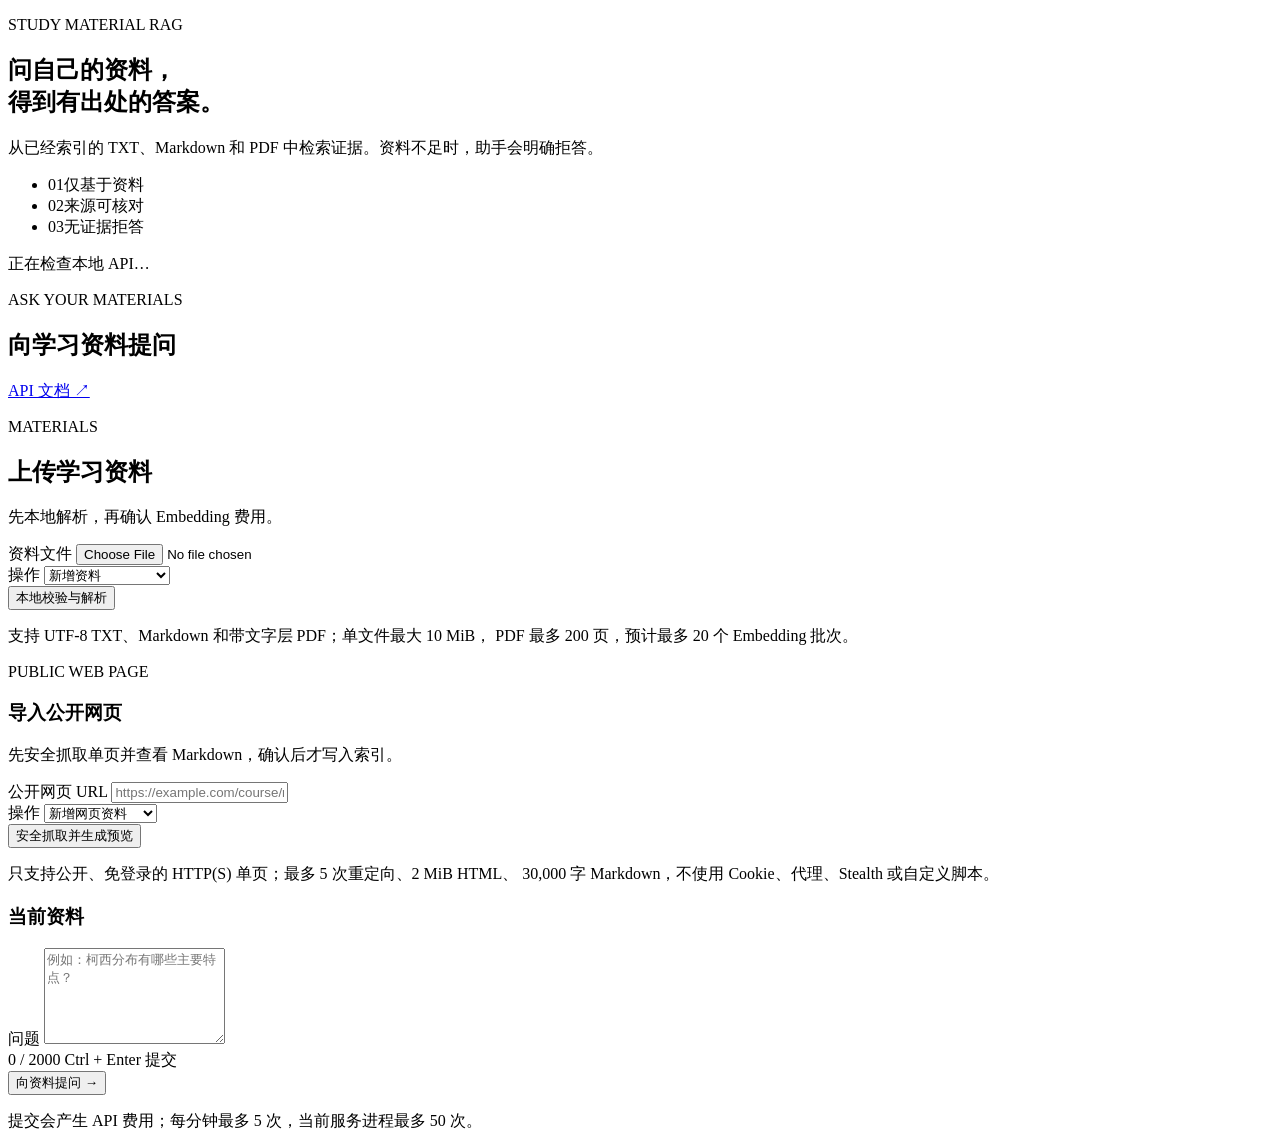
==== web/index.html @ ef1958fc "feat(stage-05): establish project baseline with web ingestion" ====
<!doctype html>
<html lang="zh-CN">
  <head>
    <meta charset="utf-8">
    <meta name="viewport" content="width=device-width, initial-scale=1">
    <meta
      name="description"
      content="基于已索引学习资料回答问题，并展示可核对来源。"
    >
    <title>智能学习资料助手</title>
    <link rel="stylesheet" href="/static/styles.css">
  </head>
  <body>
    <main class="page-shell">
      <section class="intro" aria-labelledby="page-title">
        <div>
          <p class="eyebrow">STUDY MATERIAL RAG</p>
          <h1 id="page-title">问自己的资料，<br>得到有出处的答案。</h1>
          <p class="lede">
            从已经索引的 TXT、Markdown 和 PDF 中检索证据。资料不足时，助手会明确拒答。
          </p>
        </div>

        <ul class="feature-list" aria-label="问答特点">
          <li><span>01</span>仅基于资料</li>
          <li><span>02</span>来源可核对</li>
          <li><span>03</span>无证据拒答</li>
        </ul>

        <div class="api-state" id="api-state" data-state="checking" role="status">
          <span class="state-dot" aria-hidden="true"></span>
          <span id="api-state-text">正在检查本地 API…</span>
        </div>
      </section>

      <section class="workspace" aria-labelledby="ask-title">
        <header class="workspace-header">
          <div>
            <p class="section-kicker">ASK YOUR MATERIALS</p>
            <h2 id="ask-title">向学习资料提问</h2>
          </div>
          <a href="/docs" target="_blank" rel="noreferrer">API 文档 ↗</a>
        </header>

        <section class="materials-panel" aria-labelledby="materials-title">
          <header class="materials-header">
            <div>
              <p class="section-kicker">MATERIALS</p>
              <h2 id="materials-title">上传学习资料</h2>
            </div>
            <p>先本地解析，再确认 Embedding 费用。</p>
          </header>

          <form id="upload-form" class="upload-form" enctype="multipart/form-data">
            <div class="upload-fields">
              <div>
                <label for="material-file">资料文件</label>
                <input
                  id="material-file"
                  name="file"
                  type="file"
                  accept=".txt,.md,.pdf,text/plain,text/markdown,application/pdf"
                  required
                >
              </div>
              <div>
                <label for="upload-operation">操作</label>
                <select id="upload-operation" name="operation">
                  <option value="add">新增资料</option>
                  <option value="replace">明确替换同名资料</option>
                </select>
              </div>
            </div>
            <div class="material-actions">
              <button id="stage-button" class="secondary-button" type="submit">
                本地校验与解析
              </button>
              <p>
                支持 UTF-8 TXT、Markdown 和带文字层 PDF；单文件最大 10 MiB，
                PDF 最多 200 页，预计最多 20 个 Embedding 批次。
              </p>
            </div>
          </form>

          <section class="web-import" aria-labelledby="web-import-title">
            <header class="web-import-header">
              <div>
                <p class="section-kicker">PUBLIC WEB PAGE</p>
                <h3 id="web-import-title">导入公开网页</h3>
              </div>
              <p>先安全抓取单页并查看 Markdown，确认后才写入索引。</p>
            </header>

            <form id="web-preview-form" class="web-preview-form" novalidate>
              <div class="upload-fields">
                <div>
                  <label for="web-material-url">公开网页 URL</label>
                  <input
                    id="web-material-url"
                    name="url"
                    type="url"
                    maxlength="2048"
                    placeholder="https://example.com/course/rag"
                    autocomplete="url"
                    required
                  >
                </div>
                <div>
                  <label for="web-operation">操作</label>
                  <select id="web-operation" name="operation">
                    <option value="add">新增网页资料</option>
                    <option value="replace">重新抓取并替换</option>
                  </select>
                </div>
              </div>
              <div class="material-actions">
                <button id="web-preview-button" class="secondary-button" type="submit">
                  安全抓取并生成预览
                </button>
                <p>
                  只支持公开、免登录的 HTTP(S) 单页；最多 5 次重定向、2 MiB HTML、
                  30,000 字 Markdown，不使用 Cookie、代理、Stealth 或自定义脚本。
                </p>
              </div>
            </form>

            <div class="web-preview" id="web-preview" hidden>
              <div class="web-preview-heading">
                <strong id="web-preview-title"></strong>
                <a id="web-preview-link" target="_blank" rel="noreferrer"></a>
              </div>
              <p id="web-preview-meta"></p>
              <pre id="web-preview-markdown" tabindex="0"></pre>
            </div>
          </section>

          <div class="stage-summary" id="stage-summary" hidden>
            <div>
              <strong id="stage-filename"></strong>
              <p id="stage-details"></p>
              <p class="cost-warning" id="stage-cost"></p>
            </div>
            <button id="confirm-index-button" type="button">确认费用并写入索引</button>
          </div>

          <div class="material-message" id="material-message" role="status" hidden>
            <p id="material-message-text"></p>
            <p class="request-meta" id="material-request-meta" hidden></p>
          </div>

          <div class="material-library">
            <h3>当前资料</h3>
            <ul id="material-list"></ul>
            <p class="empty-materials" id="empty-materials" hidden>当前没有资料。</p>
          </div>
        </section>

        <form id="ask-form" class="ask-form" novalidate>
          <label for="question">问题</label>
          <textarea
            id="question"
            name="question"
            rows="6"
            maxlength="2000"
            placeholder="例如：柯西分布有哪些主要特点？"
            required
          ></textarea>
          <div class="input-meta">
            <span id="char-count">0 / 2000</span>
            <span>Ctrl + Enter 提交</span>
          </div>

          <div class="submit-row">
            <button id="submit-button" type="submit">
              <span id="button-label">向资料提问</span>
              <span aria-hidden="true">→</span>
            </button>
            <p>
              提交会产生 API 费用；每分钟最多 5 次，当前服务进程最多 50 次。
            </p>
          </div>
        </form>

        <div class="error-panel" id="error-panel" role="alert" hidden>
          <strong>这次请求没有完成</strong>
          <p id="error-message"></p>
          <p class="request-meta" id="error-request-meta" hidden></p>
        </div>

        <section
          class="result-panel"
          id="result-panel"
          aria-labelledby="answer-title"
          aria-live="polite"
          hidden
        >
          <header class="result-header">
            <div>
              <p class="section-kicker">GROUNDED ANSWER</p>
              <h2 id="answer-title">回答</h2>
            </div>
            <p class="request-meta" id="request-meta"></p>
          </header>

          <p class="answer" id="answer"></p>

          <div class="sources-block">
            <h3>可核对来源</h3>
            <ol id="sources-list"></ol>
            <p class="empty-sources" id="empty-sources" hidden>
              本次为无证据拒答，因此没有返回来源。
            </p>
          </div>
        </section>
      </section>
    </main>

    <script src="/static/app.js" defer></script>
  </body>
</html>
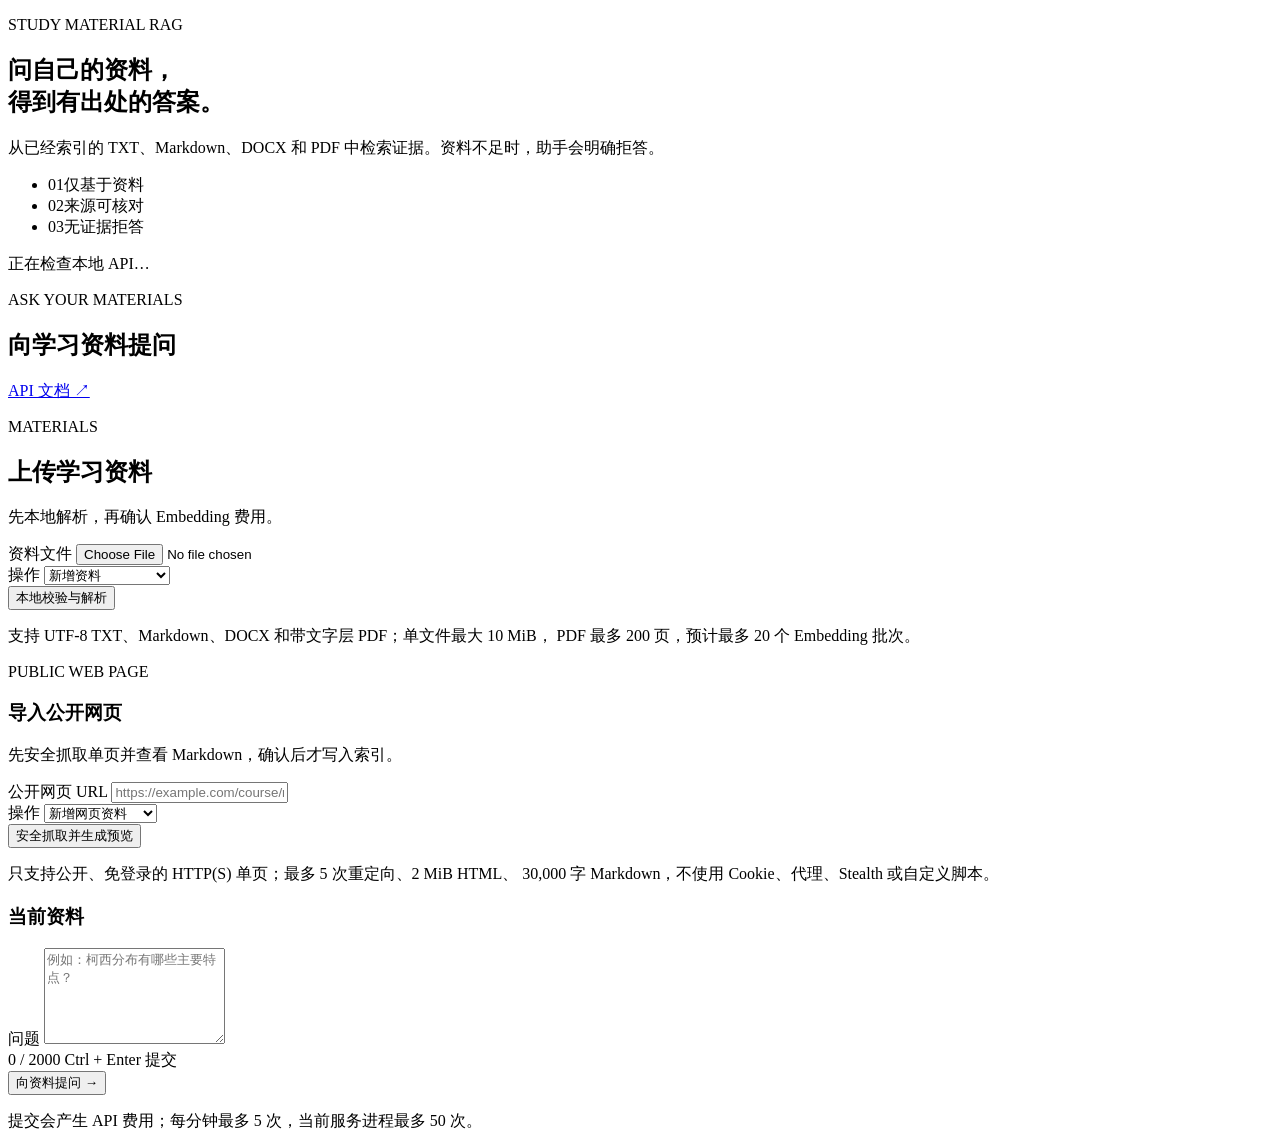
==== commit a5c47021: "feat(ingestion): add docx document support" ====
--- a/web/index.html
+++ b/web/index.html
@@ -17,7 +17,7 @@
           <p class="eyebrow">STUDY MATERIAL RAG</p>
           <h1 id="page-title">问自己的资料，<br>得到有出处的答案。</h1>
           <p class="lede">
-            从已经索引的 TXT、Markdown 和 PDF 中检索证据。资料不足时，助手会明确拒答。
+            从已经索引的 TXT、Markdown、DOCX 和 PDF 中检索证据。资料不足时，助手会明确拒答。
           </p>
         </div>
 
@@ -59,7 +59,7 @@
                   id="material-file"
                   name="file"
                   type="file"
-                  accept=".txt,.md,.pdf,text/plain,text/markdown,application/pdf"
+                  accept=".txt,.md,.docx,.pdf,text/plain,text/markdown,application/vnd.openxmlformats-officedocument.wordprocessingml.document,application/pdf"
                   required
                 >
               </div>
@@ -76,7 +76,7 @@
                 本地校验与解析
               </button>
               <p>
-                支持 UTF-8 TXT、Markdown 和带文字层 PDF；单文件最大 10 MiB，
+                支持 UTF-8 TXT、Markdown、DOCX 和带文字层 PDF；单文件最大 10 MiB，
                 PDF 最多 200 页，预计最多 20 个 Embedding 批次。
               </p>
             </div>
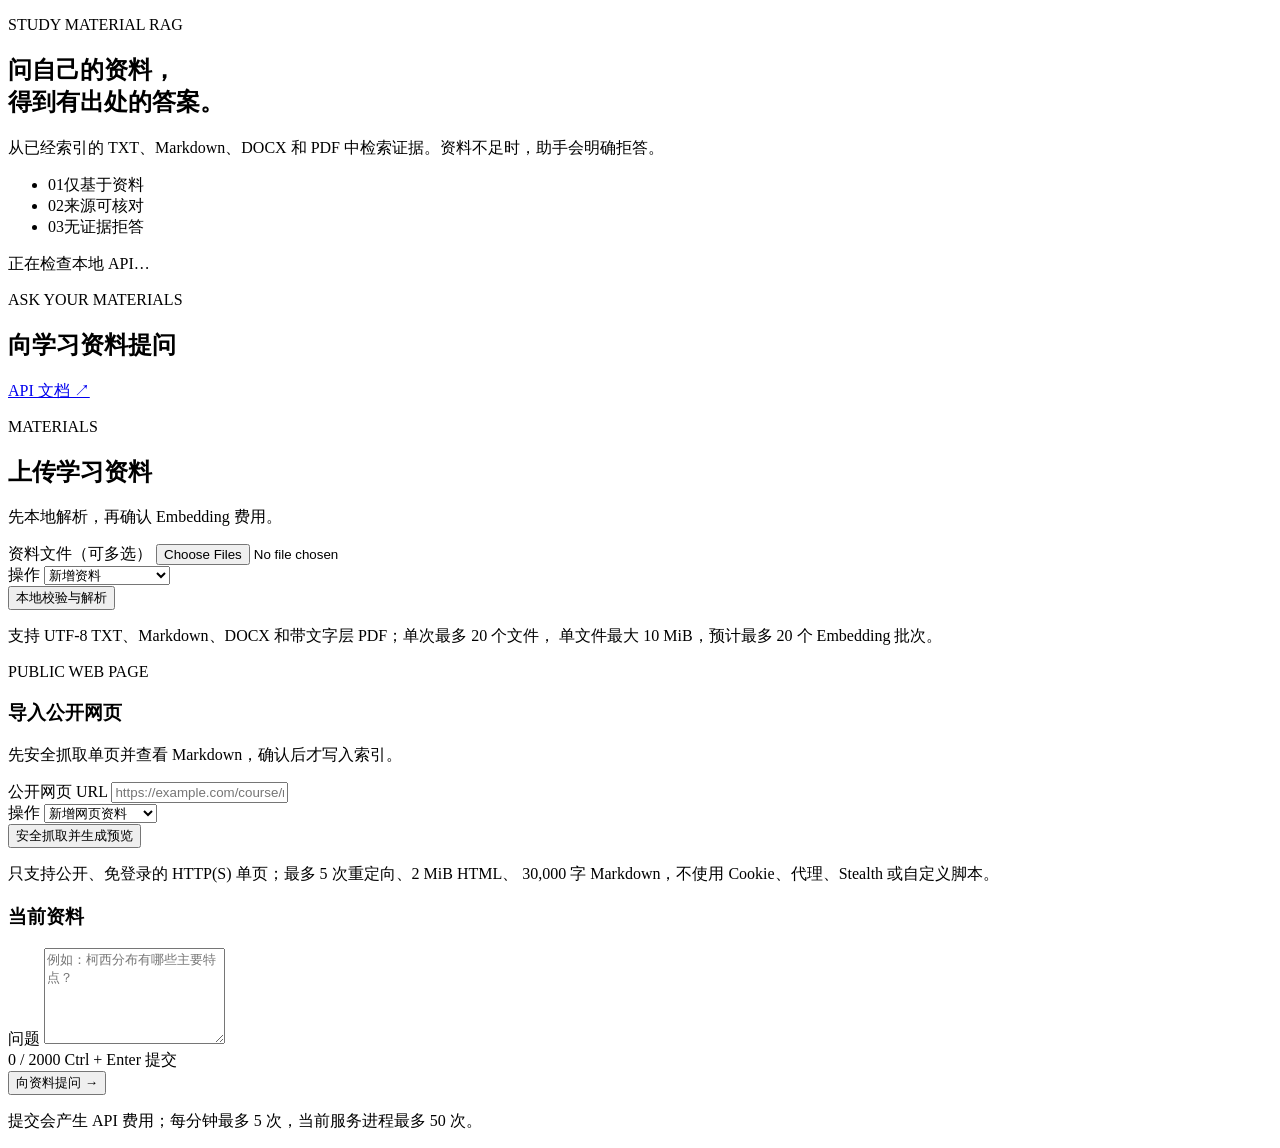
==== commit f8dcb288: "feat(ingestion): support reliable batch uploads" ====
--- a/web/index.html
+++ b/web/index.html
@@ -54,12 +54,13 @@
           <form id="upload-form" class="upload-form" enctype="multipart/form-data">
             <div class="upload-fields">
               <div>
-                <label for="material-file">资料文件</label>
+                <label for="material-file">资料文件（可多选）</label>
                 <input
                   id="material-file"
-                  name="file"
+                  name="files"
                   type="file"
                   accept=".txt,.md,.docx,.pdf,text/plain,text/markdown,application/vnd.openxmlformats-officedocument.wordprocessingml.document,application/pdf"
+                  multiple
                   required
                 >
               </div>
@@ -71,13 +72,17 @@
                 </select>
               </div>
             </div>
+            <div class="selected-files" id="selected-files" aria-live="polite" hidden>
+              <strong id="selected-file-count"></strong>
+              <ul id="selected-file-list"></ul>
+            </div>
             <div class="material-actions">
               <button id="stage-button" class="secondary-button" type="submit">
                 本地校验与解析
               </button>
               <p>
-                支持 UTF-8 TXT、Markdown、DOCX 和带文字层 PDF；单文件最大 10 MiB，
-                PDF 最多 200 页，预计最多 20 个 Embedding 批次。
+                支持 UTF-8 TXT、Markdown、DOCX 和带文字层 PDF；单次最多 20 个文件，
+                单文件最大 10 MiB，预计最多 20 个 Embedding 批次。
               </p>
             </div>
           </form>
@@ -138,6 +143,7 @@
             <div>
               <strong id="stage-filename"></strong>
               <p id="stage-details"></p>
+              <ul id="stage-file-results"></ul>
               <p class="cost-warning" id="stage-cost"></p>
             </div>
             <button id="confirm-index-button" type="button">确认费用并写入索引</button>
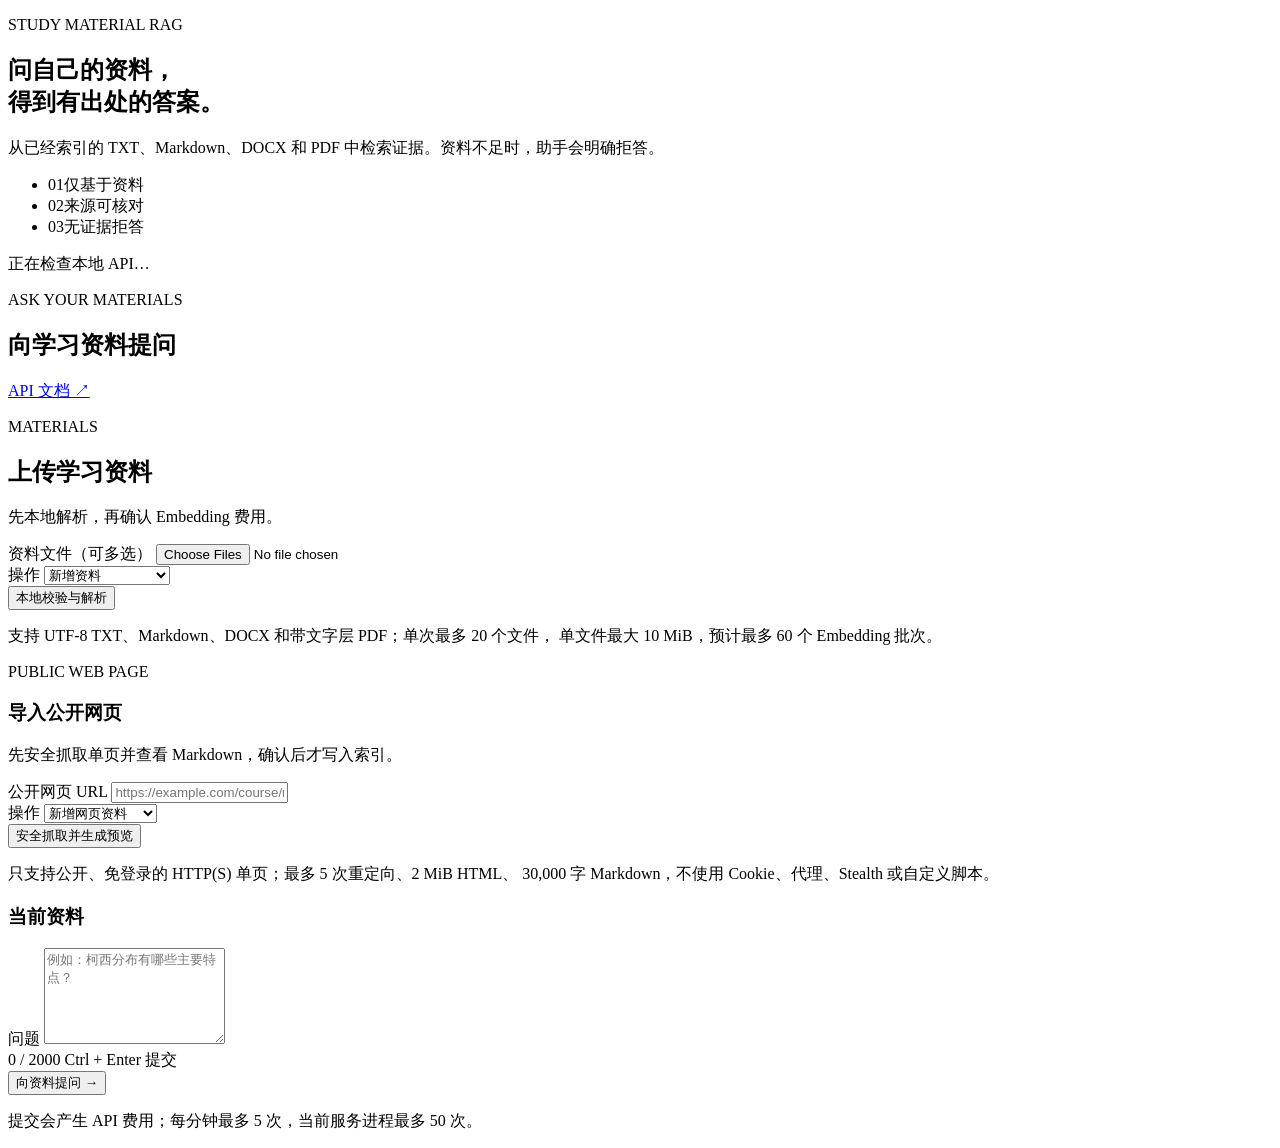
==== commit b9168e1b: "chore(ingestion): raise batch indexing limits" ====
--- a/web/index.html
+++ b/web/index.html
@@ -82,7 +82,7 @@
               </button>
               <p>
                 支持 UTF-8 TXT、Markdown、DOCX 和带文字层 PDF；单次最多 20 个文件，
-                单文件最大 10 MiB，预计最多 20 个 Embedding 批次。
+                单文件最大 10 MiB，预计最多 60 个 Embedding 批次。
               </p>
             </div>
           </form>
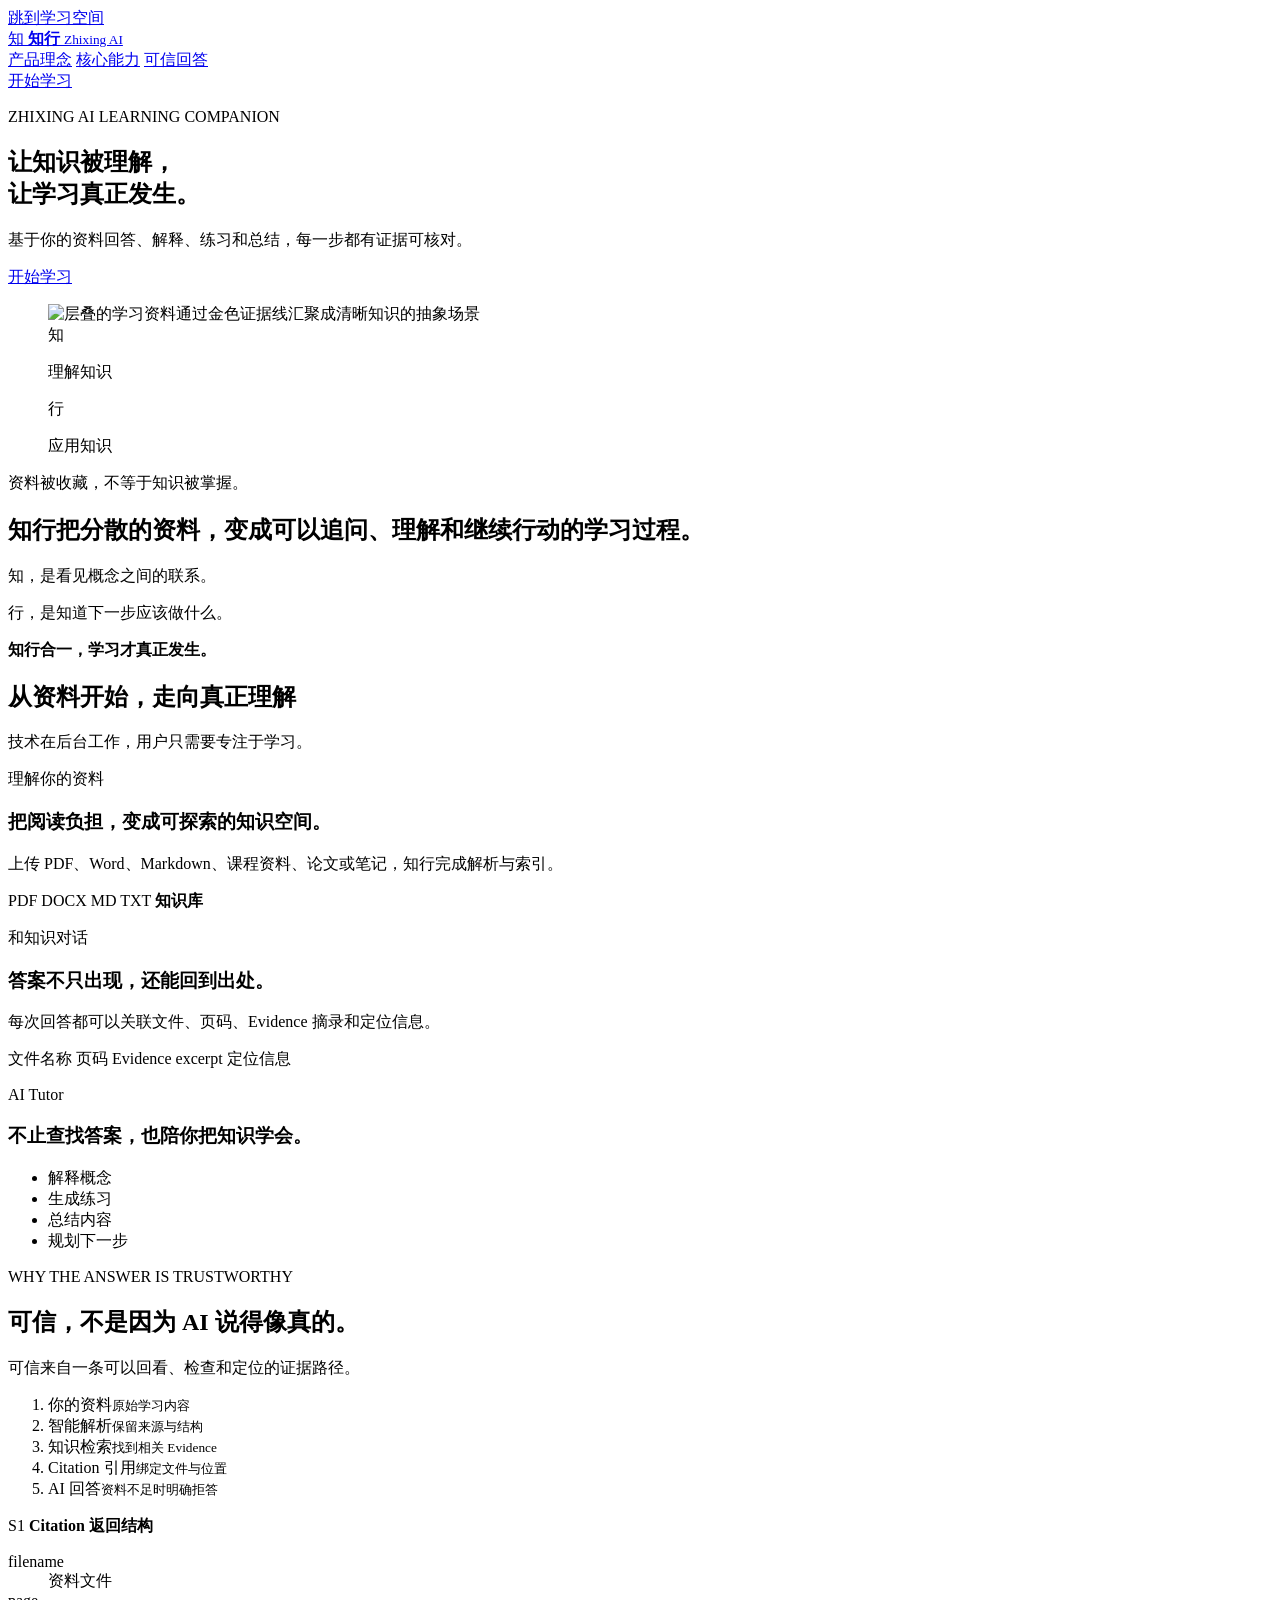
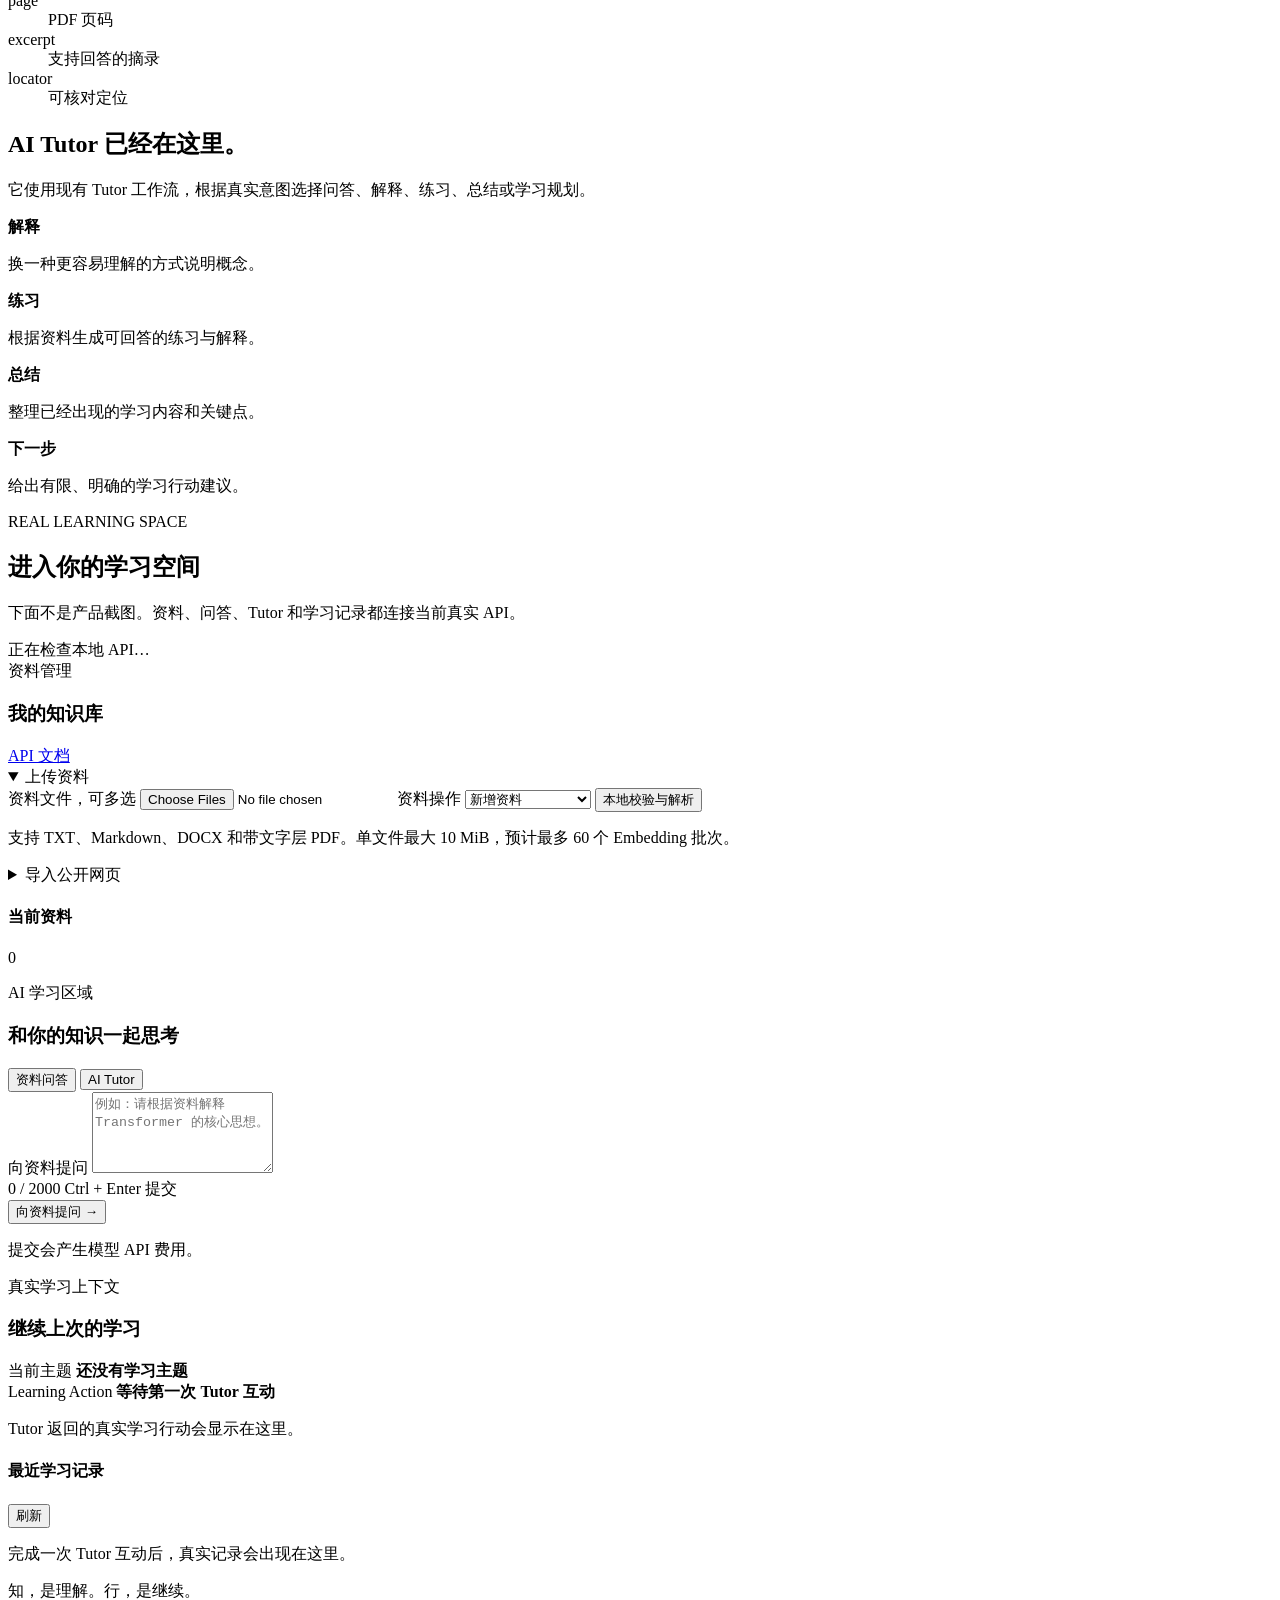
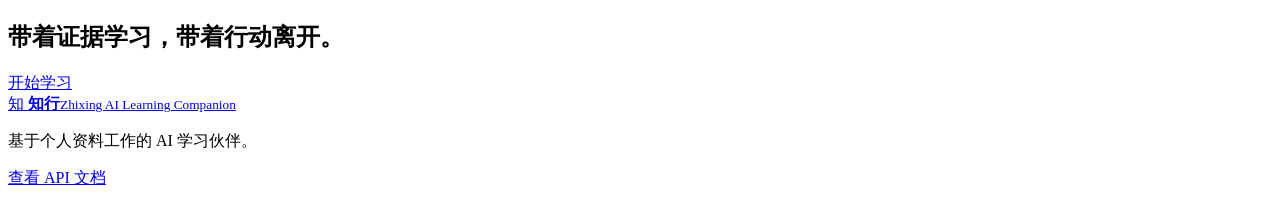
==== commit 265dd05e: "feat(product): redesign zhixing frontend experience" ====
--- a/web/index.html
+++ b/web/index.html
@@ -5,56 +5,189 @@
     <meta name="viewport" content="width=device-width, initial-scale=1">
     <meta
       name="description"
-      content="基于已索引学习资料回答问题，并展示可核对来源。"
+      content="知行是一位基于个人学习资料工作的 AI 学习伙伴，帮助你理解知识、核对证据并持续学习。"
     >
-    <title>智能学习资料助手</title>
+    <meta name="theme-color" content="#f3f0e8">
+    <title>知行 | Zhixing AI Learning Companion</title>
+    <link rel="preload" href="/static/zhixing-hero.png" as="image" fetchpriority="high">
     <link rel="stylesheet" href="/static/styles.css">
   </head>
   <body>
-    <main class="page-shell">
-      <section class="intro" aria-labelledby="page-title">
-        <div>
-          <p class="eyebrow">STUDY MATERIAL RAG</p>
-          <h1 id="page-title">问自己的资料，<br>得到有出处的答案。</h1>
-          <p class="lede">
-            从已经索引的 TXT、Markdown、DOCX 和 PDF 中检索证据。资料不足时，助手会明确拒答。
-          </p>
-        </div>
-
-        <ul class="feature-list" aria-label="问答特点">
-          <li><span>01</span>仅基于资料</li>
-          <li><span>02</span>来源可核对</li>
-          <li><span>03</span>无证据拒答</li>
-        </ul>
-
-        <div class="api-state" id="api-state" data-state="checking" role="status">
-          <span class="state-dot" aria-hidden="true"></span>
-          <span id="api-state-text">正在检查本地 API…</span>
-        </div>
-      </section>
-
-      <section class="workspace" aria-labelledby="ask-title">
-        <header class="workspace-header">
+    <a class="skip-link" href="#learn">跳到学习空间</a>
+
+    <header class="site-header" id="top">
+      <nav class="site-nav" aria-label="主导航">
+        <a class="brand" href="#top" aria-label="知行首页">
+          <span class="brand-mark" aria-hidden="true">知</span>
+          <span>
+            <strong>知行</strong>
+            <small>Zhixing AI</small>
+          </span>
+        </a>
+        <div class="nav-links">
+          <a href="#why">产品理念</a>
+          <a href="#capabilities">核心能力</a>
+          <a href="#trust">可信回答</a>
+        </div>
+        <a class="nav-cta" href="#learn">开始学习</a>
+      </nav>
+    </header>
+
+    <main>
+      <section class="hero section-shell" aria-labelledby="page-title">
+        <div class="hero-copy" data-reveal>
+          <p class="hero-brand">ZHIXING AI LEARNING COMPANION</p>
+          <h1 id="page-title">让知识被理解，<br>让学习真正发生。</h1>
+          <p class="hero-lede">基于你的资料回答、解释、练习和总结，每一步都有证据可核对。</p>
+          <a class="primary-cta" href="#learn">开始学习</a>
+        </div>
+        <figure class="hero-visual" data-reveal data-reveal-delay="1">
+          <img
+            src="/static/zhixing-hero.png"
+            width="1122"
+            height="1402"
+            alt="层叠的学习资料通过金色证据线汇聚成清晰知识的抽象场景"
+            fetchpriority="high"
+          >
+          <figcaption>
+            <span>知</span>
+            <p>理解知识</p>
+            <span>行</span>
+            <p>应用知识</p>
+          </figcaption>
+        </figure>
+      </section>
+
+      <section class="belief-section section-shell" id="why" aria-labelledby="belief-title">
+        <div class="belief-statement" data-reveal>
+          <p>资料被收藏，不等于知识被掌握。</p>
+          <h2 id="belief-title">知行把分散的资料，变成可以追问、理解和继续行动的学习过程。</h2>
+        </div>
+        <div class="belief-notes" data-reveal data-reveal-delay="1">
+          <p>知，是看见概念之间的联系。</p>
+          <p>行，是知道下一步应该做什么。</p>
+          <strong>知行合一，学习才真正发生。</strong>
+        </div>
+      </section>
+
+      <section class="capabilities-section section-shell" id="capabilities" aria-labelledby="capabilities-title">
+        <header class="section-heading" data-reveal>
+          <h2 id="capabilities-title">从资料开始，走向真正理解</h2>
+          <p>技术在后台工作，用户只需要专注于学习。</p>
+        </header>
+
+        <div class="capability-grid">
+          <article class="capability capability-materials" data-reveal>
+            <div>
+              <p class="capability-index">理解你的资料</p>
+              <h3>把阅读负担，变成可探索的知识空间。</h3>
+              <p>上传 PDF、Word、Markdown、课程资料、论文或笔记，知行完成解析与索引。</p>
+            </div>
+            <div class="format-orbit" aria-label="支持的资料格式">
+              <span>PDF</span>
+              <span>DOCX</span>
+              <span>MD</span>
+              <span>TXT</span>
+              <strong>知识库</strong>
+            </div>
+          </article>
+
+          <article class="capability capability-dialogue" data-reveal data-reveal-delay="1">
+            <p class="capability-index">和知识对话</p>
+            <h3>答案不只出现，还能回到出处。</h3>
+            <p>每次回答都可以关联文件、页码、Evidence 摘录和定位信息。</p>
+            <div class="citation-miniature" aria-label="Citation 信息结构">
+              <span>文件名称</span>
+              <span>页码</span>
+              <span>Evidence excerpt</span>
+              <span>定位信息</span>
+            </div>
+          </article>
+
+          <article class="capability capability-tutor" data-reveal data-reveal-delay="2">
+            <p class="capability-index">AI Tutor</p>
+            <h3>不止查找答案，也陪你把知识学会。</h3>
+            <ul>
+              <li>解释概念</li>
+              <li>生成练习</li>
+              <li>总结内容</li>
+              <li>规划下一步</li>
+            </ul>
+          </article>
+        </div>
+      </section>
+
+      <section class="trust-section" id="trust" aria-labelledby="trust-title">
+        <div class="section-shell trust-layout">
+          <header class="trust-copy" data-reveal>
+            <p class="section-kicker">WHY THE ANSWER IS TRUSTWORTHY</p>
+            <h2 id="trust-title">可信，不是因为 AI 说得像真的。</h2>
+            <p>可信来自一条可以回看、检查和定位的证据路径。</p>
+          </header>
+
+          <ol class="evidence-flow" aria-label="知行可信回答流程" data-reveal data-reveal-delay="1">
+            <li><span>你的资料</span><small>原始学习内容</small></li>
+            <li><span>智能解析</span><small>保留来源与结构</small></li>
+            <li><span>知识检索</span><small>找到相关 Evidence</small></li>
+            <li><span>Citation 引用</span><small>绑定文件与位置</small></li>
+            <li><span>AI 回答</span><small>资料不足时明确拒答</small></li>
+          </ol>
+
+          <aside class="evidence-contract" data-reveal data-reveal-delay="2">
+            <div class="contract-heading">
+              <span>S1</span>
+              <strong>Citation 返回结构</strong>
+            </div>
+            <dl>
+              <div><dt>filename</dt><dd>资料文件</dd></div>
+              <div><dt>page</dt><dd>PDF 页码</dd></div>
+              <div><dt>excerpt</dt><dd>支持回答的摘录</dd></div>
+              <div><dt>locator</dt><dd>可核对定位</dd></div>
+            </dl>
+          </aside>
+        </div>
+      </section>
+
+      <section class="tutor-story section-shell" aria-labelledby="tutor-story-title">
+        <div class="tutor-story-copy" data-reveal>
+          <h2 id="tutor-story-title">AI Tutor 已经在这里。</h2>
+          <p>它使用现有 Tutor 工作流，根据真实意图选择问答、解释、练习、总结或学习规划。</p>
+        </div>
+        <div class="tutor-actions" data-reveal data-reveal-delay="1" aria-label="AI Tutor 已实现能力">
+          <article><strong>解释</strong><p>换一种更容易理解的方式说明概念。</p></article>
+          <article><strong>练习</strong><p>根据资料生成可回答的练习与解释。</p></article>
+          <article><strong>总结</strong><p>整理已经出现的学习内容和关键点。</p></article>
+          <article><strong>下一步</strong><p>给出有限、明确的学习行动建议。</p></article>
+        </div>
+      </section>
+
+      <section class="learning-space" id="learn" aria-labelledby="learn-title">
+        <div class="workspace-intro section-shell" data-reveal>
           <div>
-            <p class="section-kicker">ASK YOUR MATERIALS</p>
-            <h2 id="ask-title">向学习资料提问</h2>
+            <p class="section-kicker">REAL LEARNING SPACE</p>
+            <h2 id="learn-title">进入你的学习空间</h2>
+            <p>下面不是产品截图。资料、问答、Tutor 和学习记录都连接当前真实 API。</p>
           </div>
-          <a href="/docs" target="_blank" rel="noreferrer">API 文档 ↗</a>
-        </header>
-
-        <section class="materials-panel" aria-labelledby="materials-title">
-          <header class="materials-header">
-            <div>
-              <p class="section-kicker">MATERIALS</p>
-              <h2 id="materials-title">上传学习资料</h2>
-            </div>
-            <p>先本地解析，再确认 Embedding 费用。</p>
-          </header>
-
-          <form id="upload-form" class="upload-form" enctype="multipart/form-data">
-            <div class="upload-fields">
+          <div class="api-state" id="api-state" data-state="checking" role="status">
+            <span class="state-dot" aria-hidden="true"></span>
+            <span id="api-state-text">正在检查本地 API…</span>
+          </div>
+        </div>
+
+        <div class="workspace-shell" data-reveal>
+          <aside class="materials-column" aria-labelledby="materials-title">
+            <header class="workspace-column-heading">
               <div>
-                <label for="material-file">资料文件（可多选）</label>
+                <span>资料管理</span>
+                <h3 id="materials-title">我的知识库</h3>
+              </div>
+              <a href="/docs" target="_blank" rel="noreferrer">API 文档</a>
+            </header>
+
+            <details class="workspace-disclosure" open>
+              <summary>上传资料</summary>
+              <form id="upload-form" class="upload-form" enctype="multipart/form-data">
+                <label for="material-file">资料文件，可多选</label>
                 <input
                   id="material-file"
                   name="files"
@@ -63,163 +196,216 @@
                   multiple
                   required
                 >
-              </div>
-              <div>
-                <label for="upload-operation">操作</label>
+                <label for="upload-operation">资料操作</label>
                 <select id="upload-operation" name="operation">
                   <option value="add">新增资料</option>
                   <option value="replace">明确替换同名资料</option>
                 </select>
-              </div>
-            </div>
-            <div class="selected-files" id="selected-files" aria-live="polite" hidden>
-              <strong id="selected-file-count"></strong>
-              <ul id="selected-file-list"></ul>
-            </div>
-            <div class="material-actions">
-              <button id="stage-button" class="secondary-button" type="submit">
-                本地校验与解析
-              </button>
-              <p>
-                支持 UTF-8 TXT、Markdown、DOCX 和带文字层 PDF；单次最多 20 个文件，
-                单文件最大 10 MiB，预计最多 60 个 Embedding 批次。
-              </p>
-            </div>
-          </form>
-
-          <section class="web-import" aria-labelledby="web-import-title">
-            <header class="web-import-header">
+                <div class="selected-files" id="selected-files" aria-live="polite" hidden>
+                  <strong id="selected-file-count"></strong>
+                  <ul id="selected-file-list"></ul>
+                </div>
+                <button id="stage-button" class="secondary-button" type="submit">本地校验与解析</button>
+                <p class="field-note">支持 TXT、Markdown、DOCX 和带文字层 PDF。单文件最大 10 MiB，预计最多 60 个 Embedding 批次。</p>
+              </form>
+            </details>
+
+            <details class="workspace-disclosure">
+              <summary>导入公开网页</summary>
+              <form id="web-preview-form" class="web-preview-form" novalidate>
+                <label for="web-material-url">公开网页 URL</label>
+                <input
+                  id="web-material-url"
+                  name="url"
+                  type="url"
+                  maxlength="2048"
+                  placeholder="https://example.com/course/rag"
+                  autocomplete="url"
+                  required
+                >
+                <label for="web-operation">网页资料操作</label>
+                <select id="web-operation" name="operation">
+                  <option value="add">新增网页资料</option>
+                  <option value="replace">重新抓取并替换</option>
+                </select>
+                <button id="web-preview-button" class="secondary-button" type="submit">安全抓取并预览</button>
+                <p class="field-note">只抓取公开、免登录的 HTTP(S) 单页，确认后才写入索引。</p>
+              </form>
+              <div class="web-preview" id="web-preview" hidden>
+                <div class="web-preview-heading">
+                  <strong id="web-preview-title"></strong>
+                  <a id="web-preview-link" target="_blank" rel="noreferrer"></a>
+                </div>
+                <p id="web-preview-meta"></p>
+                <pre id="web-preview-markdown" tabindex="0"></pre>
+              </div>
+            </details>
+
+            <div class="stage-summary" id="stage-summary" hidden>
               <div>
-                <p class="section-kicker">PUBLIC WEB PAGE</p>
-                <h3 id="web-import-title">导入公开网页</h3>
-              </div>
-              <p>先安全抓取单页并查看 Markdown，确认后才写入索引。</p>
+                <strong id="stage-filename"></strong>
+                <p id="stage-details"></p>
+                <ul id="stage-file-results"></ul>
+                <p class="cost-warning" id="stage-cost"></p>
+              </div>
+              <button id="confirm-index-button" type="button">确认费用并创建任务</button>
+            </div>
+
+            <div class="material-message" id="material-message" role="status" hidden>
+              <p id="material-message-text"></p>
+              <p class="request-meta" id="material-request-meta" hidden></p>
+            </div>
+
+            <div class="material-library">
+              <div class="library-heading">
+                <h4>当前资料</h4>
+                <span id="material-count">0</span>
+              </div>
+              <ul id="material-list"></ul>
+              <p class="empty-state" id="empty-materials" hidden>还没有资料。上传第一份内容后，知识库会出现在这里。</p>
+            </div>
+          </aside>
+
+          <section class="learning-column" aria-labelledby="learning-column-title">
+            <header class="learning-mode-header">
+              <div>
+                <span>AI 学习区域</span>
+                <h3 id="learning-column-title">和你的知识一起思考</h3>
+              </div>
+              <div class="mode-tabs" role="tablist" aria-label="学习模式">
+                <button id="rag-tab" type="button" role="tab" aria-selected="true" aria-controls="rag-panel">资料问答</button>
+                <button id="tutor-tab" type="button" role="tab" aria-selected="false" aria-controls="tutor-panel">AI Tutor</button>
+              </div>
             </header>
 
-            <form id="web-preview-form" class="web-preview-form" novalidate>
-              <div class="upload-fields">
-                <div>
-                  <label for="web-material-url">公开网页 URL</label>
-                  <input
-                    id="web-material-url"
-                    name="url"
-                    type="url"
-                    maxlength="2048"
-                    placeholder="https://example.com/course/rag"
-                    autocomplete="url"
-                    required
-                  >
-                </div>
-                <div>
-                  <label for="web-operation">操作</label>
-                  <select id="web-operation" name="operation">
-                    <option value="add">新增网页资料</option>
-                    <option value="replace">重新抓取并替换</option>
-                  </select>
-                </div>
-              </div>
-              <div class="material-actions">
-                <button id="web-preview-button" class="secondary-button" type="submit">
-                  安全抓取并生成预览
-                </button>
-                <p>
-                  只支持公开、免登录的 HTTP(S) 单页；最多 5 次重定向、2 MiB HTML、
-                  30,000 字 Markdown，不使用 Cookie、代理、Stealth 或自定义脚本。
-                </p>
-              </div>
-            </form>
-
-            <div class="web-preview" id="web-preview" hidden>
-              <div class="web-preview-heading">
-                <strong id="web-preview-title"></strong>
-                <a id="web-preview-link" target="_blank" rel="noreferrer"></a>
-              </div>
-              <p id="web-preview-meta"></p>
-              <pre id="web-preview-markdown" tabindex="0"></pre>
+            <div id="rag-panel" class="mode-panel" role="tabpanel" aria-labelledby="rag-tab">
+              <form id="ask-form" class="ask-form" novalidate>
+                <label for="question">向资料提问</label>
+                <textarea
+                  id="question"
+                  name="question"
+                  rows="5"
+                  maxlength="2000"
+                  placeholder="例如：请根据资料解释 Transformer 的核心思想。"
+                  required
+                ></textarea>
+                <div class="input-meta">
+                  <span id="char-count">0 / 2000</span>
+                  <span>Ctrl + Enter 提交</span>
+                </div>
+                <div class="submit-row">
+                  <button id="submit-button" type="submit">
+                    <span id="button-label">向资料提问</span>
+                    <span aria-hidden="true">→</span>
+                  </button>
+                  <p>提交会产生模型 API 费用。</p>
+                </div>
+              </form>
+
+              <div class="error-panel" id="error-panel" role="alert" hidden>
+                <strong>这次请求没有完成</strong>
+                <p id="error-message"></p>
+                <p class="request-meta" id="error-request-meta" hidden></p>
+              </div>
+
+              <section class="result-panel" id="result-panel" aria-labelledby="answer-title" aria-live="polite" hidden>
+                <header class="result-header">
+                  <div>
+                    <span>资料回答</span>
+                    <h3 id="answer-title">回答</h3>
+                  </div>
+                  <p class="request-meta" id="request-meta"></p>
+                </header>
+                <p class="answer" id="answer"></p>
+                <div class="citations-block">
+                  <h4>回答为什么可信</h4>
+                  <div class="citation-list" id="citation-list"></div>
+                  <ol class="legacy-sources" id="sources-list"></ol>
+                  <p class="empty-state" id="empty-sources" hidden>本次为证据不足拒答，因此没有返回 Citation。</p>
+                </div>
+              </section>
+            </div>
+
+            <div id="tutor-panel" class="mode-panel" role="tabpanel" aria-labelledby="tutor-tab" hidden>
+              <section class="tutor-setup" id="tutor-setup">
+                <span>建立真实学习 Session</span>
+                <h3>你现在想学习什么？</h3>
+                <p>知行会在本地创建学习身份和 Session，不保存密码或邮箱。</p>
+                <form id="tutor-session-form">
+                  <label for="tutor-topic">学习主题</label>
+                  <input id="tutor-topic" name="topic" maxlength="200" placeholder="例如：理解 Embedding" required>
+                  <button type="submit" id="tutor-session-button">开始这个主题</button>
+                </form>
+              </section>
+
+              <section class="tutor-chat" id="tutor-chat" hidden>
+                <div class="tutor-thread" id="tutor-thread" aria-live="polite">
+                  <div class="tutor-empty" id="tutor-empty">
+                    <strong>AI Tutor 已准备好</strong>
+                    <p>你可以要求它解释概念、根据资料回答、生成练习、总结内容或规划下一步。</p>
+                  </div>
+                </div>
+                <form id="tutor-form" class="tutor-form" novalidate>
+                  <label for="tutor-message">和 AI Tutor 学习</label>
+                  <textarea id="tutor-message" maxlength="2000" rows="4" placeholder="例如：我还是没理解 Embedding，请换一种方式解释。" required></textarea>
+                  <label class="cost-confirm" for="tutor-cost-confirm">
+                    <input id="tutor-cost-confirm" type="checkbox">
+                    <span>我确认本次 Tutor 请求会调用模型并产生 API 费用</span>
+                  </label>
+                  <button id="tutor-submit" type="submit">发送给 AI Tutor</button>
+                </form>
+              </section>
+              <div class="tutor-message" id="tutor-message-state" role="status" hidden></div>
             </div>
           </section>
 
-          <div class="stage-summary" id="stage-summary" hidden>
-            <div>
-              <strong id="stage-filename"></strong>
-              <p id="stage-details"></p>
-              <ul id="stage-file-results"></ul>
-              <p class="cost-warning" id="stage-cost"></p>
-            </div>
-            <button id="confirm-index-button" type="button">确认费用并写入索引</button>
-          </div>
-
-          <div class="material-message" id="material-message" role="status" hidden>
-            <p id="material-message-text"></p>
-            <p class="request-meta" id="material-request-meta" hidden></p>
-          </div>
-
-          <div class="material-library">
-            <h3>当前资料</h3>
-            <ul id="material-list"></ul>
-            <p class="empty-materials" id="empty-materials" hidden>当前没有资料。</p>
-          </div>
-        </section>
-
-        <form id="ask-form" class="ask-form" novalidate>
-          <label for="question">问题</label>
-          <textarea
-            id="question"
-            name="question"
-            rows="6"
-            maxlength="2000"
-            placeholder="例如：柯西分布有哪些主要特点？"
-            required
-          ></textarea>
-          <div class="input-meta">
-            <span id="char-count">0 / 2000</span>
-            <span>Ctrl + Enter 提交</span>
-          </div>
-
-          <div class="submit-row">
-            <button id="submit-button" type="submit">
-              <span id="button-label">向资料提问</span>
-              <span aria-hidden="true">→</span>
-            </button>
-            <p>
-              提交会产生 API 费用；每分钟最多 5 次，当前服务进程最多 50 次。
-            </p>
-          </div>
-        </form>
-
-        <div class="error-panel" id="error-panel" role="alert" hidden>
-          <strong>这次请求没有完成</strong>
-          <p id="error-message"></p>
-          <p class="request-meta" id="error-request-meta" hidden></p>
-        </div>
-
-        <section
-          class="result-panel"
-          id="result-panel"
-          aria-labelledby="answer-title"
-          aria-live="polite"
-          hidden
-        >
-          <header class="result-header">
-            <div>
-              <p class="section-kicker">GROUNDED ANSWER</p>
-              <h2 id="answer-title">回答</h2>
-            </div>
-            <p class="request-meta" id="request-meta"></p>
-          </header>
-
-          <p class="answer" id="answer"></p>
-
-          <div class="sources-block">
-            <h3>可核对来源</h3>
-            <ol id="sources-list"></ol>
-            <p class="empty-sources" id="empty-sources" hidden>
-              本次为无证据拒答，因此没有返回来源。
-            </p>
-          </div>
-        </section>
+          <aside class="context-column" aria-labelledby="context-title">
+            <header class="workspace-column-heading">
+              <div>
+                <span>真实学习上下文</span>
+                <h3 id="context-title">继续上次的学习</h3>
+              </div>
+            </header>
+
+            <section class="context-card current-topic-card">
+              <span>当前主题</span>
+              <strong id="current-topic">还没有学习主题</strong>
+              <button id="new-session-button" type="button" hidden>开始新主题</button>
+            </section>
+
+            <section class="context-card">
+              <span>Learning Action</span>
+              <strong id="learning-action">等待第一次 Tutor 互动</strong>
+              <p id="learning-action-note">Tutor 返回的真实学习行动会显示在这里。</p>
+            </section>
+
+            <section class="recent-learning">
+              <div class="recent-heading">
+                <h4>最近学习记录</h4>
+                <button id="refresh-history-button" type="button">刷新</button>
+              </div>
+              <ol id="learning-history-list"></ol>
+              <p class="empty-state" id="empty-learning-history">完成一次 Tutor 互动后，真实记录会出现在这里。</p>
+            </section>
+          </aside>
+        </div>
+      </section>
+
+      <section class="final-cta section-shell" aria-labelledby="final-title" data-reveal>
+        <p>知，是理解。行，是继续。</p>
+        <h2 id="final-title">带着证据学习，带着行动离开。</h2>
+        <a class="primary-cta" href="#learn">开始学习</a>
       </section>
     </main>
+
+    <footer class="site-footer section-shell">
+      <a class="brand footer-brand" href="#top">
+        <span class="brand-mark" aria-hidden="true">知</span>
+        <span><strong>知行</strong><small>Zhixing AI Learning Companion</small></span>
+      </a>
+      <p>基于个人资料工作的 AI 学习伙伴。</p>
+      <a href="/docs" target="_blank" rel="noreferrer">查看 API 文档</a>
+    </footer>
 
     <script src="/static/app.js" defer></script>
   </body>
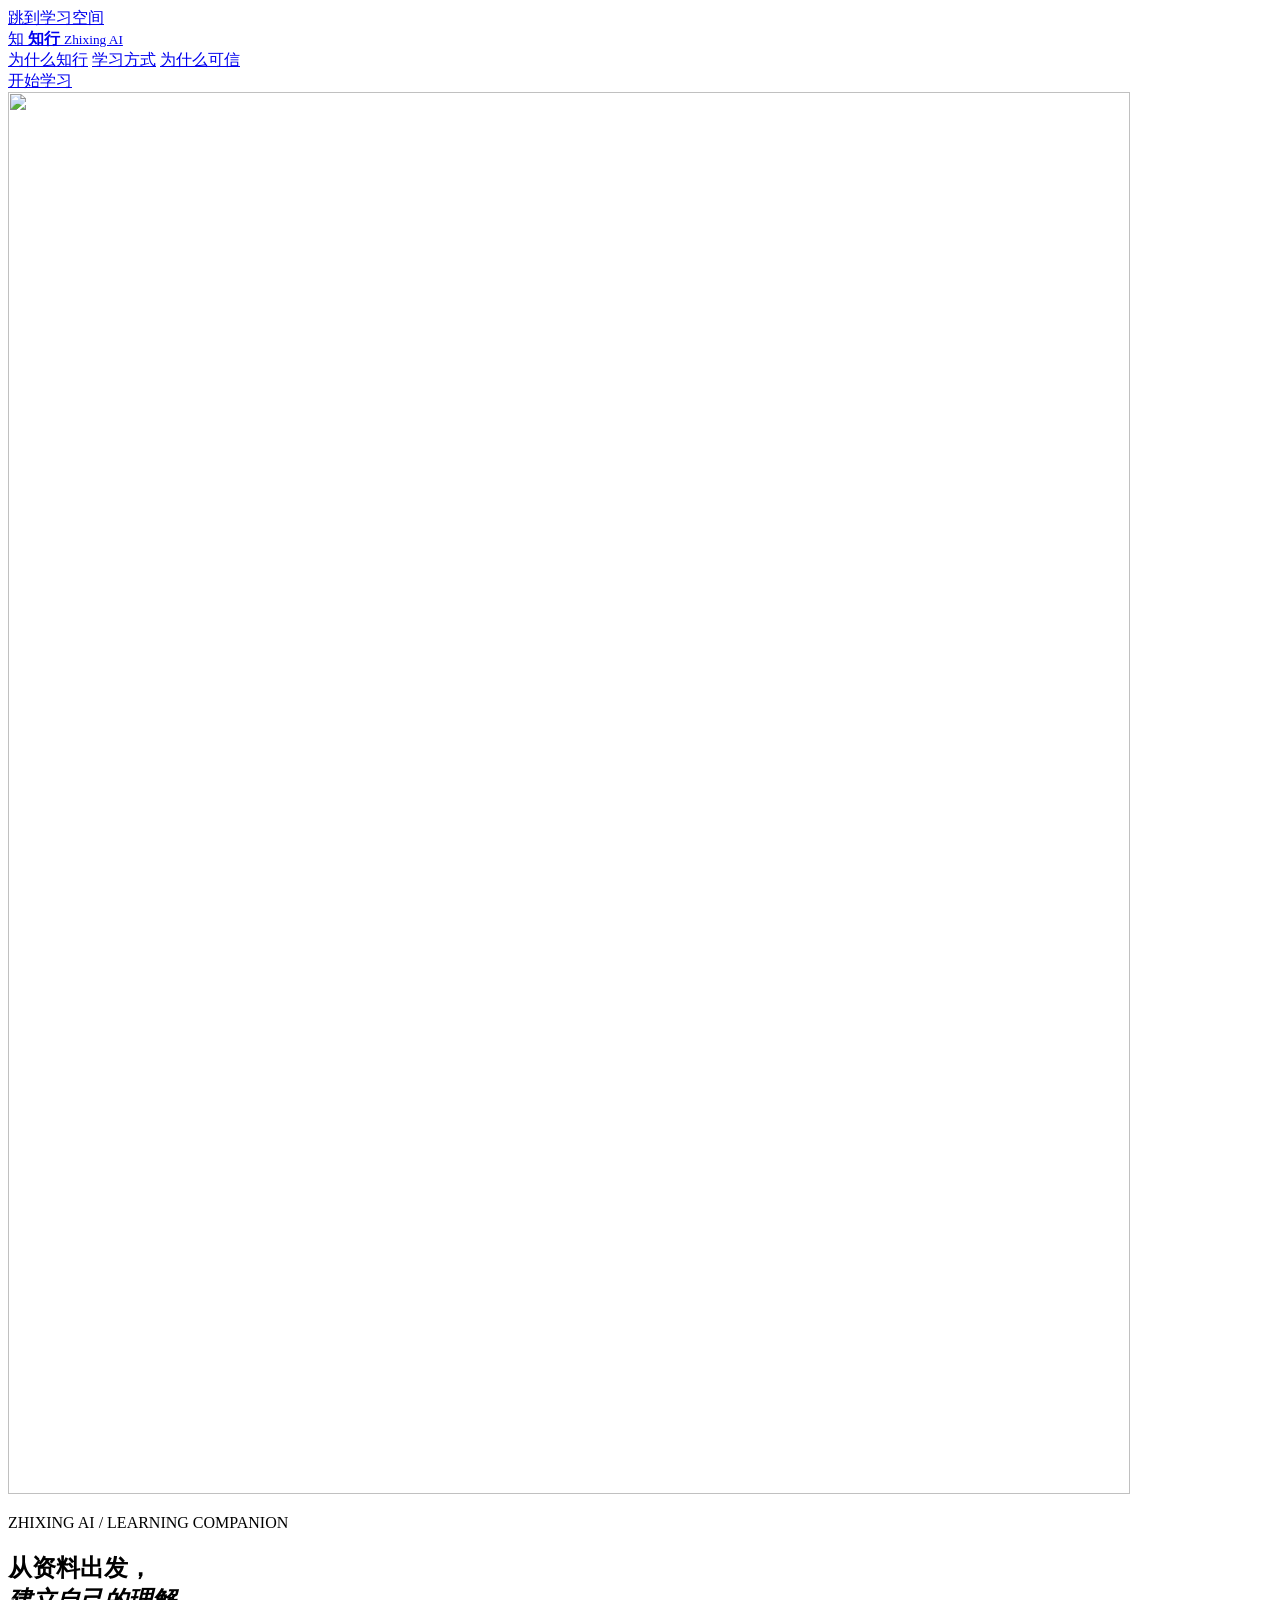
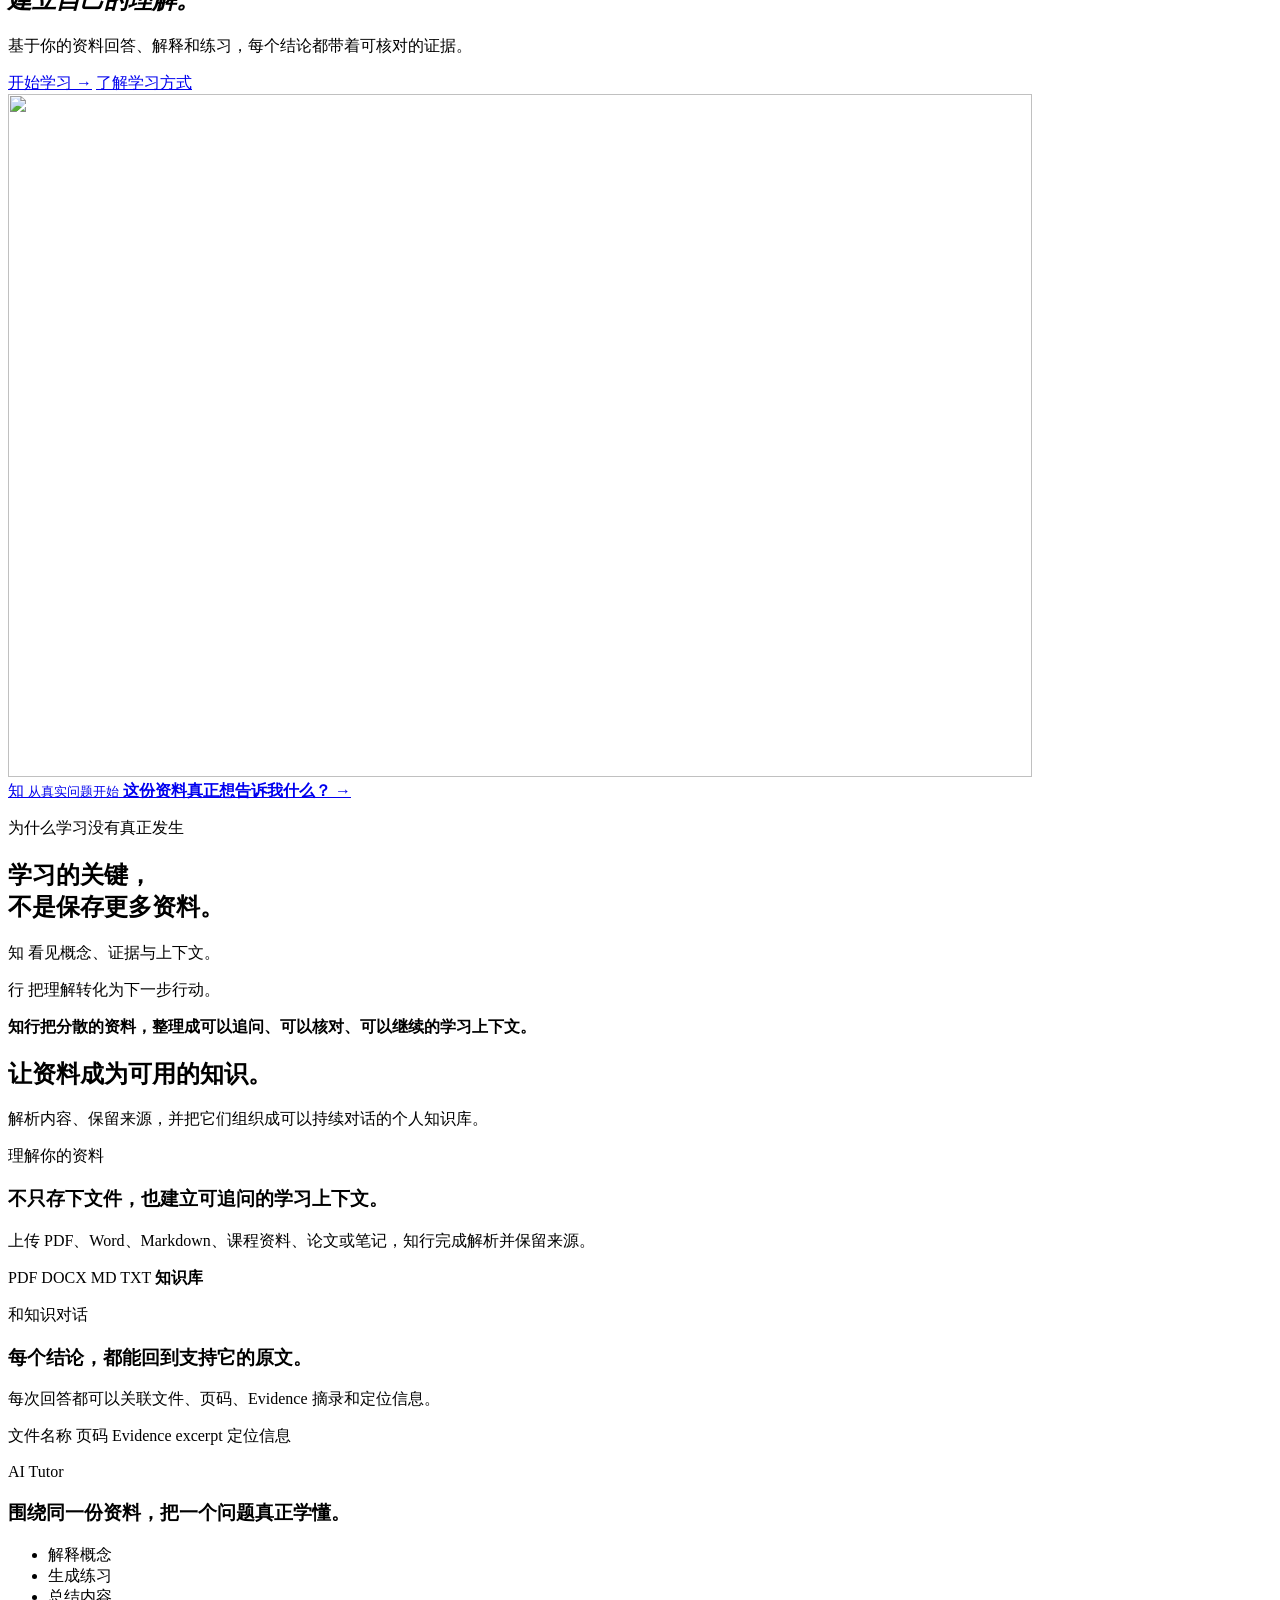
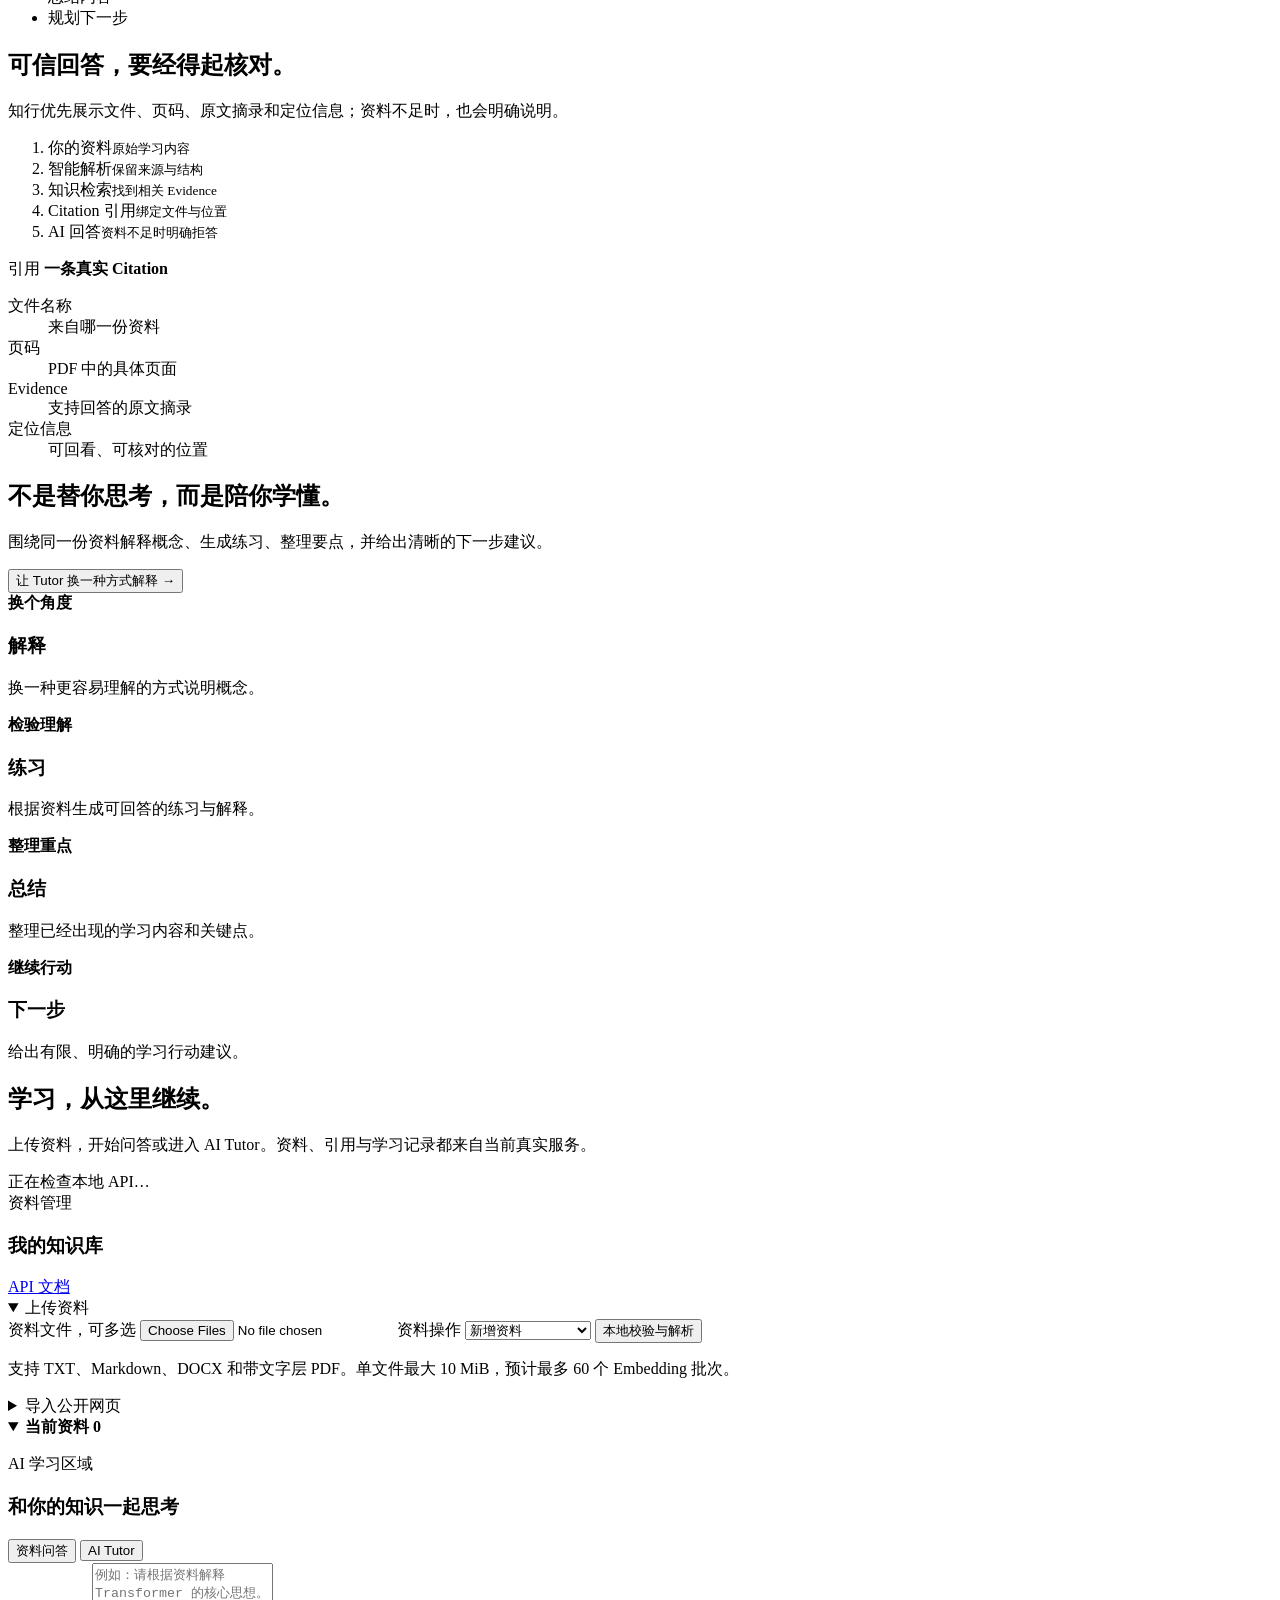
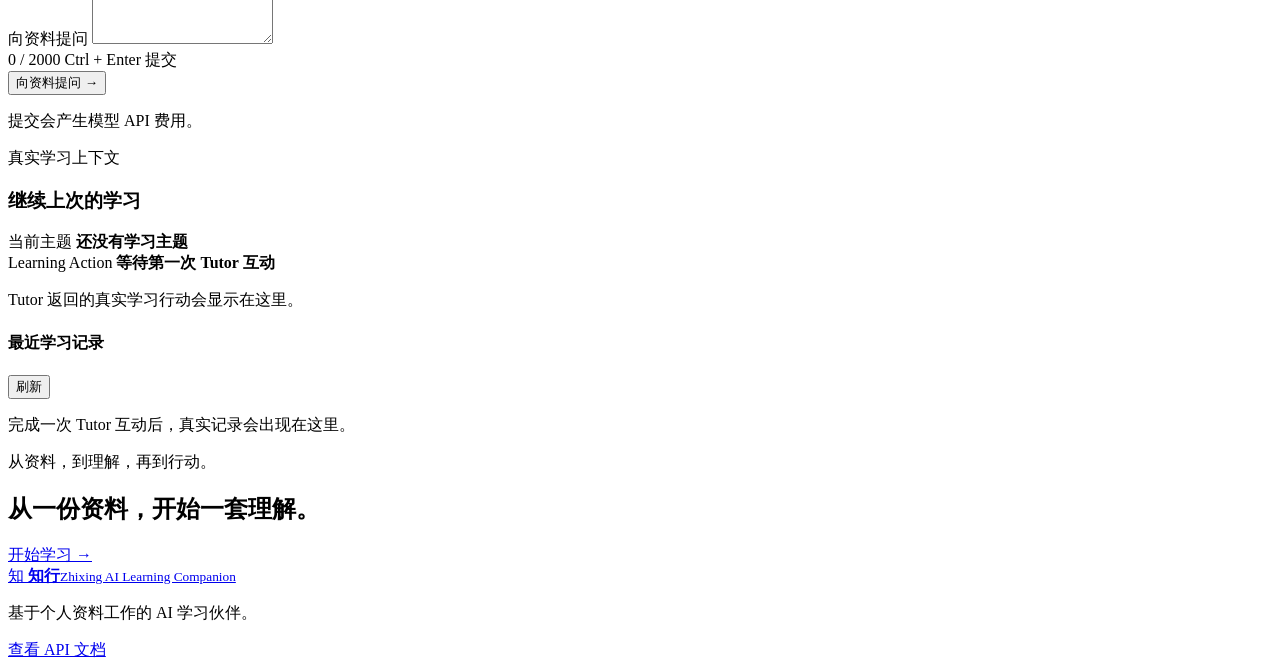
==== commit b4611664: "feat(ui): refine Zhixing learning experience" ====
--- a/web/index.html
+++ b/web/index.html
@@ -7,10 +7,12 @@
       name="description"
       content="知行是一位基于个人学习资料工作的 AI 学习伙伴，帮助你理解知识、核对证据并持续学习。"
     >
-    <meta name="theme-color" content="#f3f0e8">
+    <meta name="theme-color" content="#f5f5f0">
     <title>知行 | Zhixing AI Learning Companion</title>
+    <link rel="icon" href="data:,">
     <link rel="preload" href="/static/zhixing-hero.png" as="image" fetchpriority="high">
-    <link rel="stylesheet" href="/static/styles.css">
+    <link rel="preload" href="/static/zhixing-study-objects.png" as="image">
+    <link rel="stylesheet" href="/static/styles.css?v=20260822-5">
   </head>
   <body>
     <a class="skip-link" href="#learn">跳到学习空间</a>
@@ -25,63 +27,68 @@
           </span>
         </a>
         <div class="nav-links">
-          <a href="#why">产品理念</a>
-          <a href="#capabilities">核心能力</a>
-          <a href="#trust">可信回答</a>
+          <a href="#why">为什么知行</a>
+          <a href="#capabilities">学习方式</a>
+          <a href="#trust">为什么可信</a>
         </div>
         <a class="nav-cta" href="#learn">开始学习</a>
       </nav>
     </header>
 
     <main>
-      <section class="hero section-shell" aria-labelledby="page-title">
-        <div class="hero-copy" data-reveal>
-          <p class="hero-brand">ZHIXING AI LEARNING COMPANION</p>
-          <h1 id="page-title">让知识被理解，<br>让学习真正发生。</h1>
-          <p class="hero-lede">基于你的资料回答、解释、练习和总结，每一步都有证据可核对。</p>
-          <a class="primary-cta" href="#learn">开始学习</a>
-        </div>
-        <figure class="hero-visual" data-reveal data-reveal-delay="1">
-          <img
-            src="/static/zhixing-hero.png"
-            width="1122"
-            height="1402"
-            alt="层叠的学习资料通过金色证据线汇聚成清晰知识的抽象场景"
-            fetchpriority="high"
-          >
-          <figcaption>
-            <span>知</span>
-            <p>理解知识</p>
-            <span>行</span>
-            <p>应用知识</p>
-          </figcaption>
-        </figure>
+      <section class="hero" aria-labelledby="page-title">
+        <div class="hero-orbit hero-orbit-left" aria-hidden="true" data-reveal>
+          <img src="/static/zhixing-hero.png" width="1122" height="1402" alt="">
+        </div>
+
+        <div class="hero-copy section-shell" data-reveal>
+          <p class="hero-brand">ZHIXING AI / LEARNING COMPANION</p>
+          <h1 id="page-title">从资料出发，<br><em>建立自己的理解。</em></h1>
+          <p class="hero-lede">基于你的资料回答、解释和练习，每个结论都带着可核对的证据。</p>
+          <div class="hero-actions">
+            <a class="primary-cta" href="#learn">开始学习 <span aria-hidden="true">→</span></a>
+            <a class="text-cta" href="#capabilities">了解学习方式</a>
+          </div>
+        </div>
+
+        <div class="hero-orbit hero-orbit-right" aria-hidden="true" data-reveal data-reveal-delay="1">
+          <img src="/static/zhixing-study-objects.png" width="1024" height="683" alt="">
+        </div>
+
+        <a class="hero-question" href="#question" data-focus-target="#question" data-reveal data-reveal-delay="2">
+          <span class="hero-question-icon" aria-hidden="true">知</span>
+          <span>
+            <small>从真实问题开始</small>
+            <strong>这份资料真正想告诉我什么？</strong>
+          </span>
+          <b aria-hidden="true">→</b>
+        </a>
       </section>
 
       <section class="belief-section section-shell" id="why" aria-labelledby="belief-title">
         <div class="belief-statement" data-reveal>
-          <p>资料被收藏，不等于知识被掌握。</p>
-          <h2 id="belief-title">知行把分散的资料，变成可以追问、理解和继续行动的学习过程。</h2>
+          <p>为什么学习没有真正发生</p>
+          <h2 id="belief-title">学习的关键，<br>不是保存更多资料。</h2>
         </div>
         <div class="belief-notes" data-reveal data-reveal-delay="1">
-          <p>知，是看见概念之间的联系。</p>
-          <p>行，是知道下一步应该做什么。</p>
-          <strong>知行合一，学习才真正发生。</strong>
+          <p><span>知</span> 看见概念、证据与上下文。</p>
+          <p><span>行</span> 把理解转化为下一步行动。</p>
+          <strong>知行把分散的资料，整理成可以追问、可以核对、可以继续的学习上下文。</strong>
         </div>
       </section>
 
       <section class="capabilities-section section-shell" id="capabilities" aria-labelledby="capabilities-title">
         <header class="section-heading" data-reveal>
-          <h2 id="capabilities-title">从资料开始，走向真正理解</h2>
-          <p>技术在后台工作，用户只需要专注于学习。</p>
+          <h2 id="capabilities-title">让资料成为可用的知识。</h2>
+          <p>解析内容、保留来源，并把它们组织成可以持续对话的个人知识库。</p>
         </header>
 
         <div class="capability-grid">
           <article class="capability capability-materials" data-reveal>
             <div>
               <p class="capability-index">理解你的资料</p>
-              <h3>把阅读负担，变成可探索的知识空间。</h3>
-              <p>上传 PDF、Word、Markdown、课程资料、论文或笔记，知行完成解析与索引。</p>
+              <h3>不只存下文件，也建立可追问的学习上下文。</h3>
+              <p>上传 PDF、Word、Markdown、课程资料、论文或笔记，知行完成解析并保留来源。</p>
             </div>
             <div class="format-orbit" aria-label="支持的资料格式">
               <span>PDF</span>
@@ -94,7 +101,7 @@
 
           <article class="capability capability-dialogue" data-reveal data-reveal-delay="1">
             <p class="capability-index">和知识对话</p>
-            <h3>答案不只出现，还能回到出处。</h3>
+            <h3>每个结论，都能回到支持它的原文。</h3>
             <p>每次回答都可以关联文件、页码、Evidence 摘录和定位信息。</p>
             <div class="citation-miniature" aria-label="Citation 信息结构">
               <span>文件名称</span>
@@ -106,7 +113,7 @@
 
           <article class="capability capability-tutor" data-reveal data-reveal-delay="2">
             <p class="capability-index">AI Tutor</p>
-            <h3>不止查找答案，也陪你把知识学会。</h3>
+            <h3>围绕同一份资料，把一个问题真正学懂。</h3>
             <ul>
               <li>解释概念</li>
               <li>生成练习</li>
@@ -120,9 +127,8 @@
       <section class="trust-section" id="trust" aria-labelledby="trust-title">
         <div class="section-shell trust-layout">
           <header class="trust-copy" data-reveal>
-            <p class="section-kicker">WHY THE ANSWER IS TRUSTWORTHY</p>
-            <h2 id="trust-title">可信，不是因为 AI 说得像真的。</h2>
-            <p>可信来自一条可以回看、检查和定位的证据路径。</p>
+            <h2 id="trust-title">可信回答，要经得起核对。</h2>
+            <p>知行优先展示文件、页码、原文摘录和定位信息；资料不足时，也会明确说明。</p>
           </header>
 
           <ol class="evidence-flow" aria-label="知行可信回答流程" data-reveal data-reveal-delay="1">
@@ -135,14 +141,14 @@
 
           <aside class="evidence-contract" data-reveal data-reveal-delay="2">
             <div class="contract-heading">
-              <span>S1</span>
-              <strong>Citation 返回结构</strong>
+              <span>引用</span>
+              <strong>一条真实 Citation</strong>
             </div>
             <dl>
-              <div><dt>filename</dt><dd>资料文件</dd></div>
-              <div><dt>page</dt><dd>PDF 页码</dd></div>
-              <div><dt>excerpt</dt><dd>支持回答的摘录</dd></div>
-              <div><dt>locator</dt><dd>可核对定位</dd></div>
+              <div><dt>文件名称</dt><dd>来自哪一份资料</dd></div>
+              <div><dt>页码</dt><dd>PDF 中的具体页面</dd></div>
+              <div><dt>Evidence</dt><dd>支持回答的原文摘录</dd></div>
+              <div><dt>定位信息</dt><dd>可回看、可核对的位置</dd></div>
             </dl>
           </aside>
         </div>
@@ -150,23 +156,25 @@
 
       <section class="tutor-story section-shell" aria-labelledby="tutor-story-title">
         <div class="tutor-story-copy" data-reveal>
-          <h2 id="tutor-story-title">AI Tutor 已经在这里。</h2>
-          <p>它使用现有 Tutor 工作流，根据真实意图选择问答、解释、练习、总结或学习规划。</p>
+          <h2 id="tutor-story-title"><span>不是替你思考，</span><span>而是陪你学懂。</span></h2>
+          <p>围绕同一份资料解释概念、生成练习、整理要点，并给出清晰的下一步建议。</p>
+          <button class="tutor-story-cta tutor-suggestion" type="button" data-topic="理解 Embedding" data-tutor-prompt="我还是没理解 Embedding，请结合资料换一种方式解释。">
+            让 Tutor 换一种方式解释 <span aria-hidden="true">→</span>
+          </button>
         </div>
         <div class="tutor-actions" data-reveal data-reveal-delay="1" aria-label="AI Tutor 已实现能力">
-          <article><strong>解释</strong><p>换一种更容易理解的方式说明概念。</p></article>
-          <article><strong>练习</strong><p>根据资料生成可回答的练习与解释。</p></article>
-          <article><strong>总结</strong><p>整理已经出现的学习内容和关键点。</p></article>
-          <article><strong>下一步</strong><p>给出有限、明确的学习行动建议。</p></article>
+          <article><strong>换个角度</strong><h3>解释</h3><p>换一种更容易理解的方式说明概念。</p></article>
+          <article><strong>检验理解</strong><h3>练习</h3><p>根据资料生成可回答的练习与解释。</p></article>
+          <article><strong>整理重点</strong><h3>总结</h3><p>整理已经出现的学习内容和关键点。</p></article>
+          <article><strong>继续行动</strong><h3>下一步</h3><p>给出有限、明确的学习行动建议。</p></article>
         </div>
       </section>
 
       <section class="learning-space" id="learn" aria-labelledby="learn-title">
         <div class="workspace-intro section-shell" data-reveal>
           <div>
-            <p class="section-kicker">REAL LEARNING SPACE</p>
-            <h2 id="learn-title">进入你的学习空间</h2>
-            <p>下面不是产品截图。资料、问答、Tutor 和学习记录都连接当前真实 API。</p>
+            <h2 id="learn-title">学习，从这里继续。</h2>
+            <p>上传资料，开始问答或进入 AI Tutor。资料、引用与学习记录都来自当前真实服务。</p>
           </div>
           <div class="api-state" id="api-state" data-state="checking" role="status">
             <span class="state-dot" aria-hidden="true"></span>
@@ -256,14 +264,21 @@
               <p class="request-meta" id="material-request-meta" hidden></p>
             </div>
 
-            <div class="material-library">
-              <div class="library-heading">
-                <h4>当前资料</h4>
-                <span id="material-count">0</span>
-              </div>
-              <ul id="material-list"></ul>
-              <p class="empty-state" id="empty-materials" hidden>还没有资料。上传第一份内容后，知识库会出现在这里。</p>
-            </div>
+            <details class="material-library" open>
+              <summary id="material-library-toggle" class="library-heading">
+                <strong class="library-title">
+                  当前资料
+                  <span id="material-count">0</span>
+                </strong>
+                <span class="library-toggle" aria-hidden="true">
+                  <span class="library-toggle-symbol"></span>
+                </span>
+              </summary>
+              <div id="material-library-content" class="material-library-content">
+                <ul id="material-list"></ul>
+                <p class="empty-state" id="empty-materials" hidden>还没有资料。上传第一份内容后，知识库会出现在这里。</p>
+              </div>
+            </details>
           </aside>
 
           <section class="learning-column" aria-labelledby="learning-column-title">
@@ -392,9 +407,9 @@
       </section>
 
       <section class="final-cta section-shell" aria-labelledby="final-title" data-reveal>
-        <p>知，是理解。行，是继续。</p>
-        <h2 id="final-title">带着证据学习，带着行动离开。</h2>
-        <a class="primary-cta" href="#learn">开始学习</a>
+        <p>从资料，到理解，再到行动。</p>
+        <h2 id="final-title">从一份资料，开始一套理解。</h2>
+        <a class="primary-cta" href="#learn">开始学习 <span aria-hidden="true">→</span></a>
       </section>
     </main>
 
@@ -407,6 +422,6 @@
       <a href="/docs" target="_blank" rel="noreferrer">查看 API 文档</a>
     </footer>
 
-    <script src="/static/app.js" defer></script>
+    <script src="/static/app.js?v=20260822-4" defer></script>
   </body>
 </html>
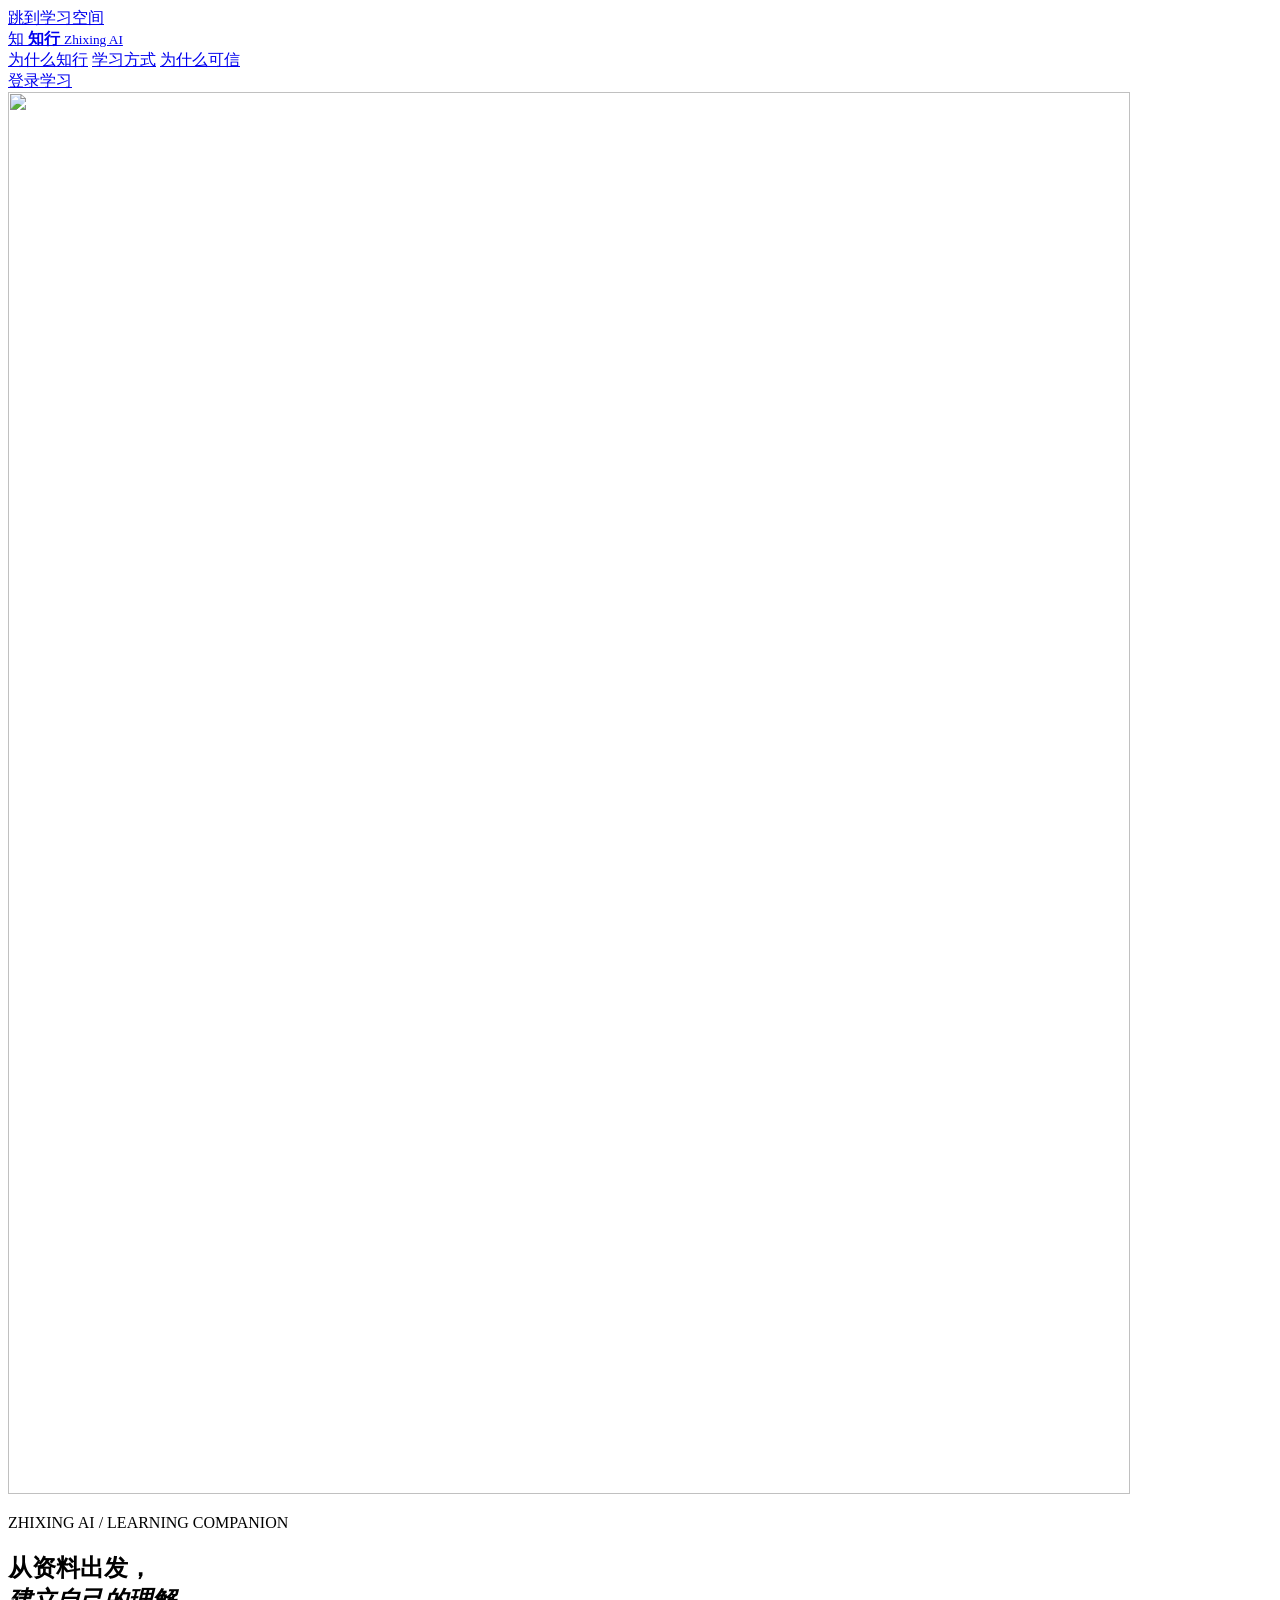
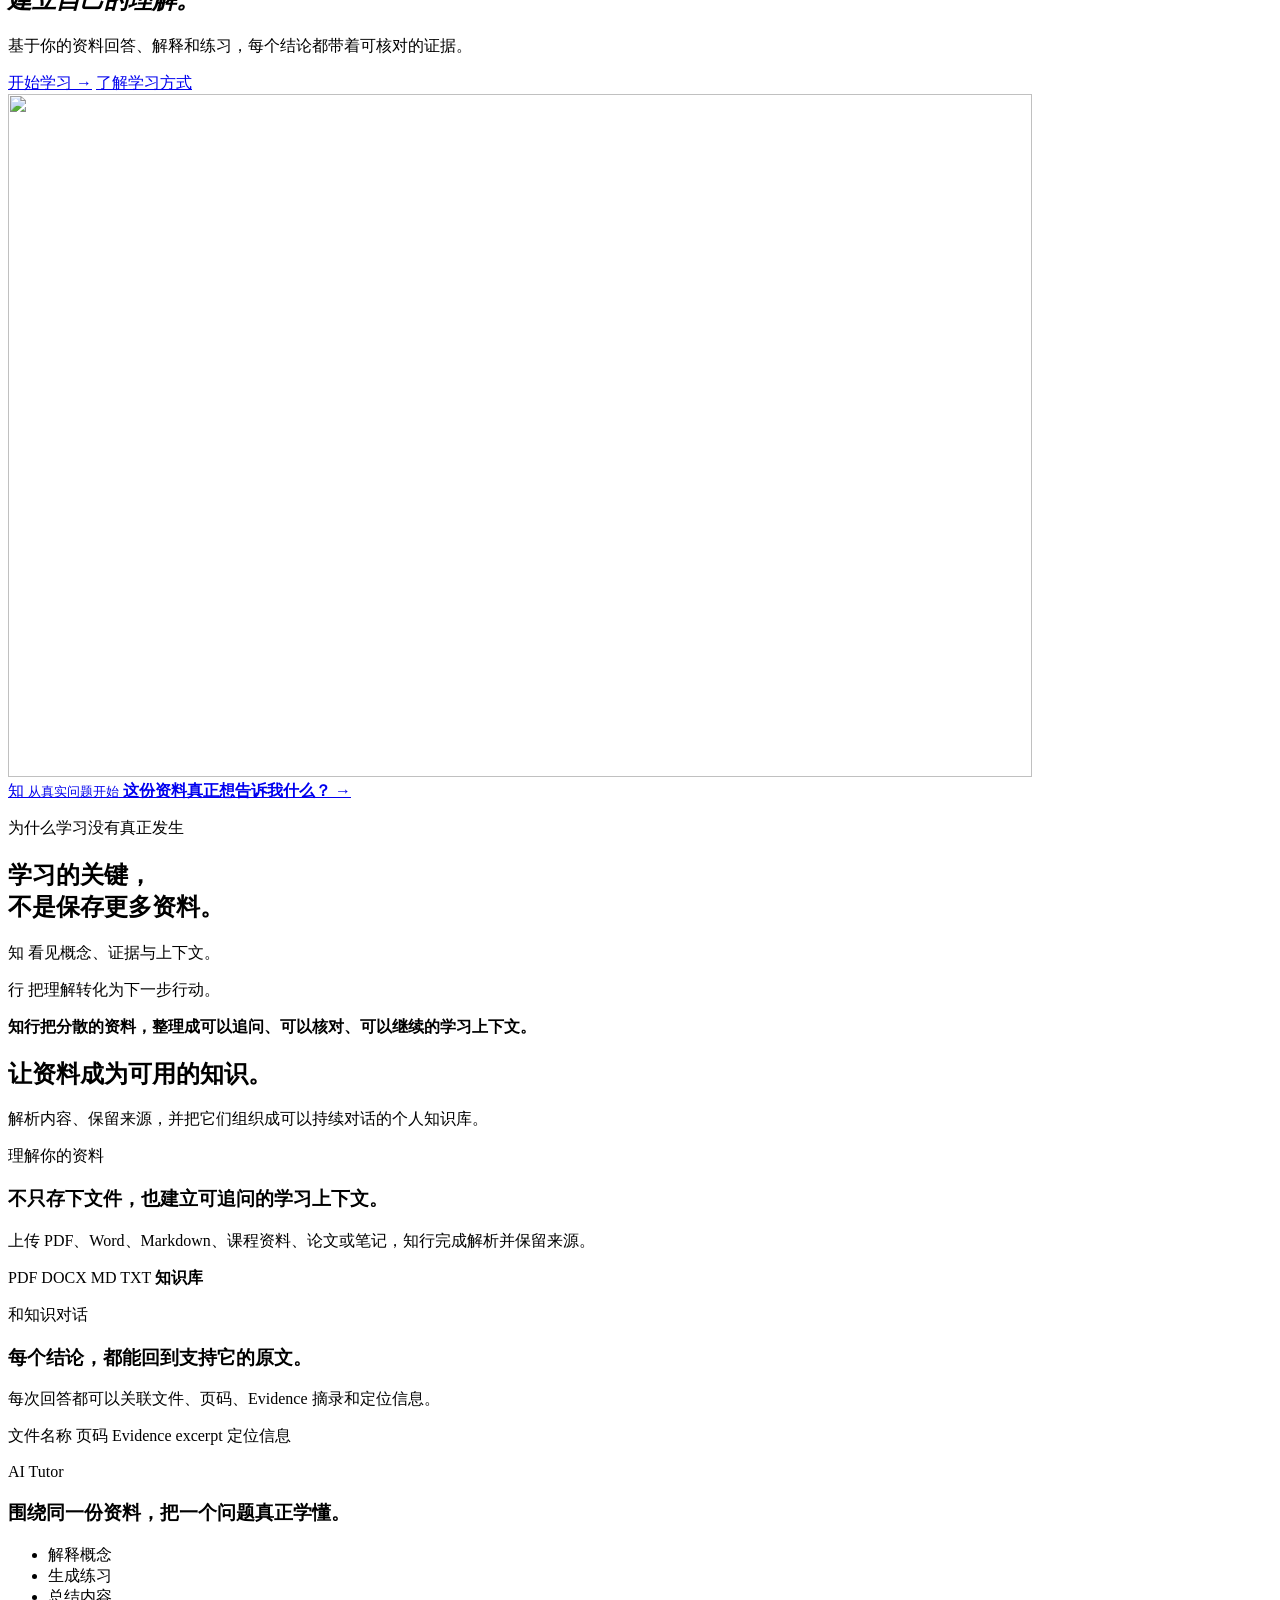
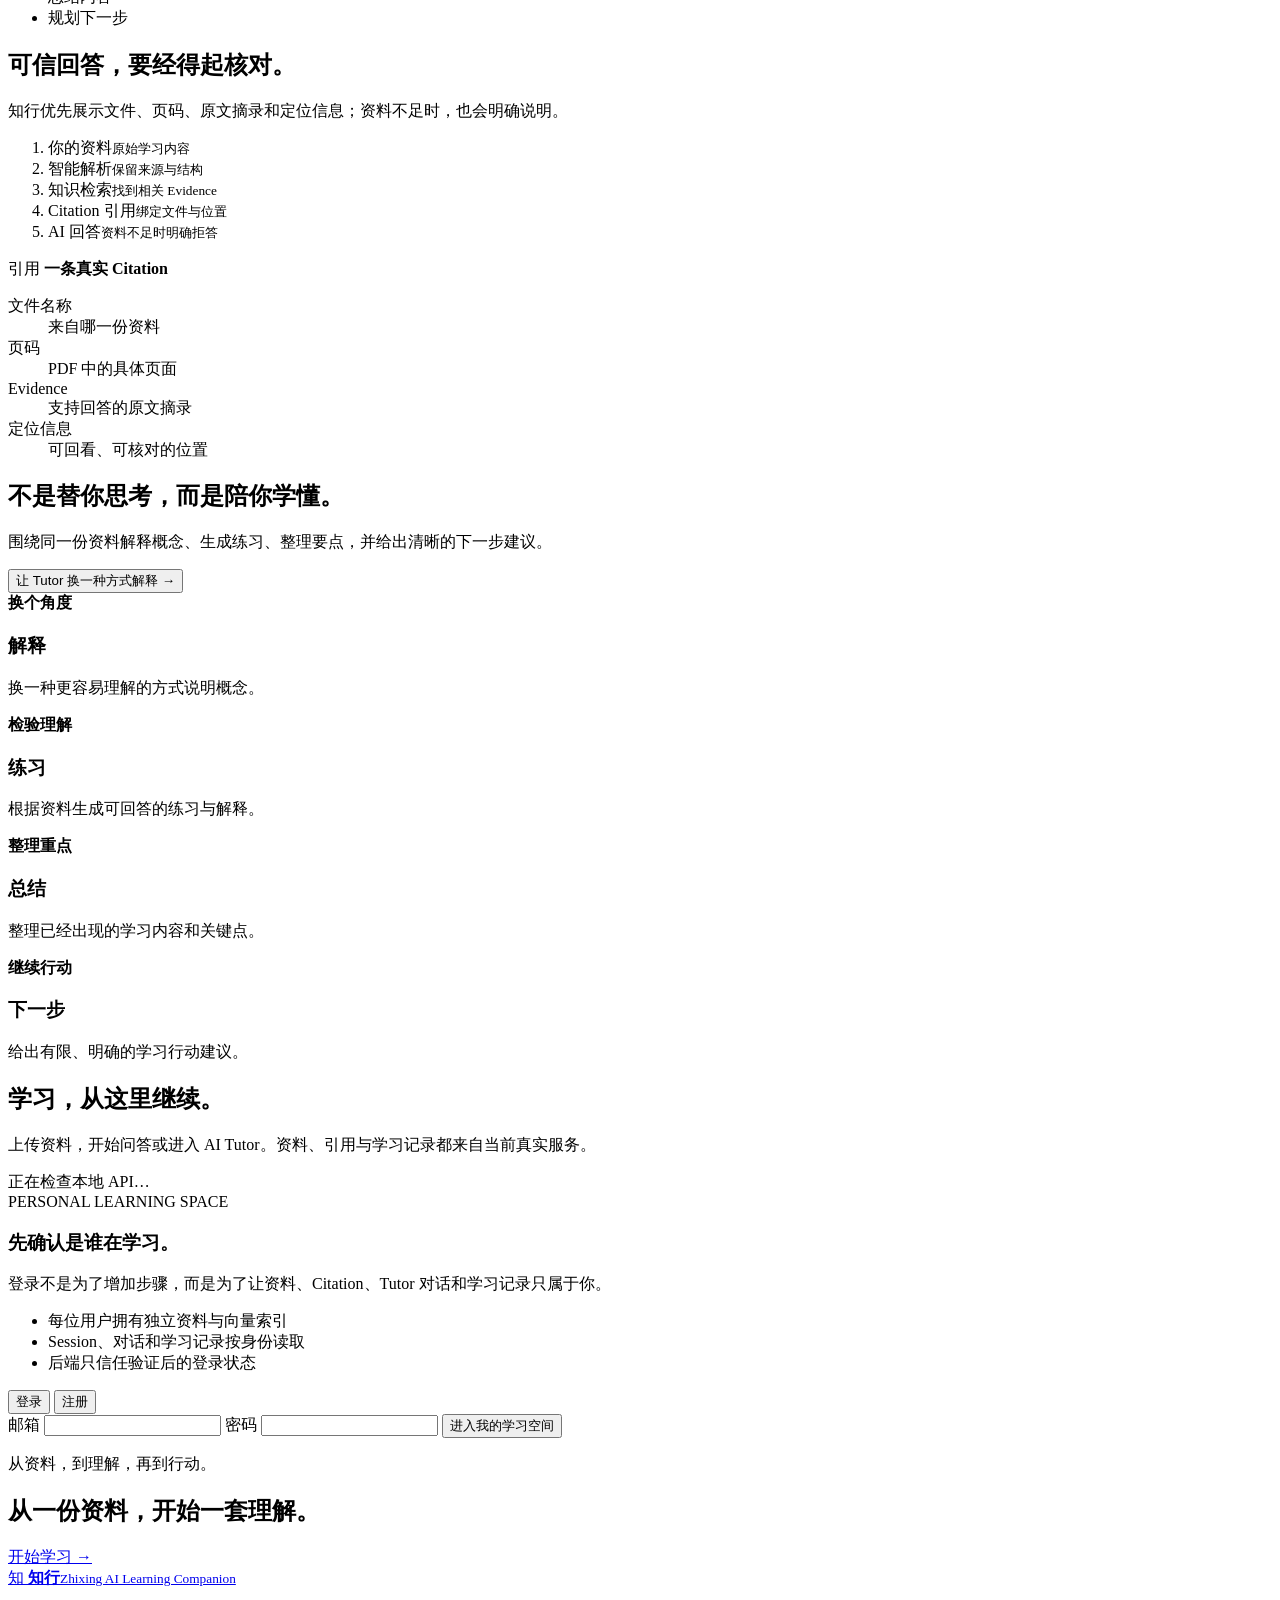
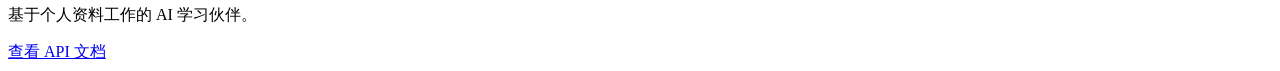
==== commit ea8459b9: "feat(auth): add user identity and data isolation" ====
--- a/web/index.html
+++ b/web/index.html
@@ -12,7 +12,7 @@
     <link rel="icon" href="data:,">
     <link rel="preload" href="/static/zhixing-hero.png" as="image" fetchpriority="high">
     <link rel="preload" href="/static/zhixing-study-objects.png" as="image">
-    <link rel="stylesheet" href="/static/styles.css?v=20260822-5">
+    <link rel="stylesheet" href="/static/styles.css?v=20260822-6">
   </head>
   <body>
     <a class="skip-link" href="#learn">跳到学习空间</a>
@@ -31,7 +31,11 @@
           <a href="#capabilities">学习方式</a>
           <a href="#trust">为什么可信</a>
         </div>
-        <a class="nav-cta" href="#learn">开始学习</a>
+        <a class="nav-cta" id="nav-login-link" href="#learn">登录学习</a>
+        <div class="nav-user" id="nav-user" hidden>
+          <span>你好，<strong id="nav-user-name"></strong></span>
+          <button id="logout-button" type="button">退出</button>
+        </div>
       </nav>
     </header>
 
@@ -182,7 +186,43 @@
           </div>
         </div>
 
-        <div class="workspace-shell" data-reveal>
+        <section class="auth-gate section-shell" id="auth-gate" aria-labelledby="auth-title">
+          <div class="auth-context">
+            <span>PERSONAL LEARNING SPACE</span>
+            <h3 id="auth-title">先确认是谁在学习。</h3>
+            <p>登录不是为了增加步骤，而是为了让资料、Citation、Tutor 对话和学习记录只属于你。</p>
+            <ul>
+              <li>每位用户拥有独立资料与向量索引</li>
+              <li>Session、对话和学习记录按身份读取</li>
+              <li>后端只信任验证后的登录状态</li>
+            </ul>
+          </div>
+          <div class="auth-card">
+            <div class="auth-tabs" role="tablist" aria-label="账户操作">
+              <button id="login-tab" type="button" role="tab" aria-selected="true" aria-controls="login-form">登录</button>
+              <button id="register-tab" type="button" role="tab" aria-selected="false" aria-controls="register-form">注册</button>
+            </div>
+            <form id="login-form" class="auth-form" novalidate>
+              <label for="login-email">邮箱</label>
+              <input id="login-email" name="email" type="email" maxlength="254" autocomplete="email" required>
+              <label for="login-password">密码</label>
+              <input id="login-password" name="password" type="password" maxlength="128" autocomplete="current-password" required>
+              <button id="login-button" type="submit">进入我的学习空间</button>
+            </form>
+            <form id="register-form" class="auth-form" novalidate hidden>
+              <label for="register-name">怎么称呼你</label>
+              <input id="register-name" name="display_name" maxlength="80" autocomplete="name" required>
+              <label for="register-email">邮箱</label>
+              <input id="register-email" name="email" type="email" maxlength="254" autocomplete="email" required>
+              <label for="register-password">密码</label>
+              <input id="register-password" name="password" type="password" minlength="10" maxlength="128" autocomplete="new-password" required>
+              <p class="field-note">至少 10 个字符。密码只以安全哈希保存。</p>
+              <button id="register-button" type="submit">创建个人学习空间</button>
+            </form>
+            <div class="auth-message" id="auth-message" role="alert" hidden></div>
+          </div>
+        </section>
+        <div class="workspace-shell" id="workspace-shell" data-reveal hidden>
           <aside class="materials-column" aria-labelledby="materials-title">
             <header class="workspace-column-heading">
               <div>
@@ -345,7 +385,7 @@
               <section class="tutor-setup" id="tutor-setup">
                 <span>建立真实学习 Session</span>
                 <h3>你现在想学习什么？</h3>
-                <p>知行会在本地创建学习身份和 Session，不保存密码或邮箱。</p>
+                <p>这个 Session 会绑定当前账户，并作为 Tutor 记忆与学习记录的边界。</p>
                 <form id="tutor-session-form">
                   <label for="tutor-topic">学习主题</label>
                   <input id="tutor-topic" name="topic" maxlength="200" placeholder="例如：理解 Embedding" required>
@@ -422,6 +462,6 @@
       <a href="/docs" target="_blank" rel="noreferrer">查看 API 文档</a>
     </footer>
 
-    <script src="/static/app.js?v=20260822-4" defer></script>
+    <script src="/static/app.js?v=20260822-5" defer></script>
   </body>
 </html>
